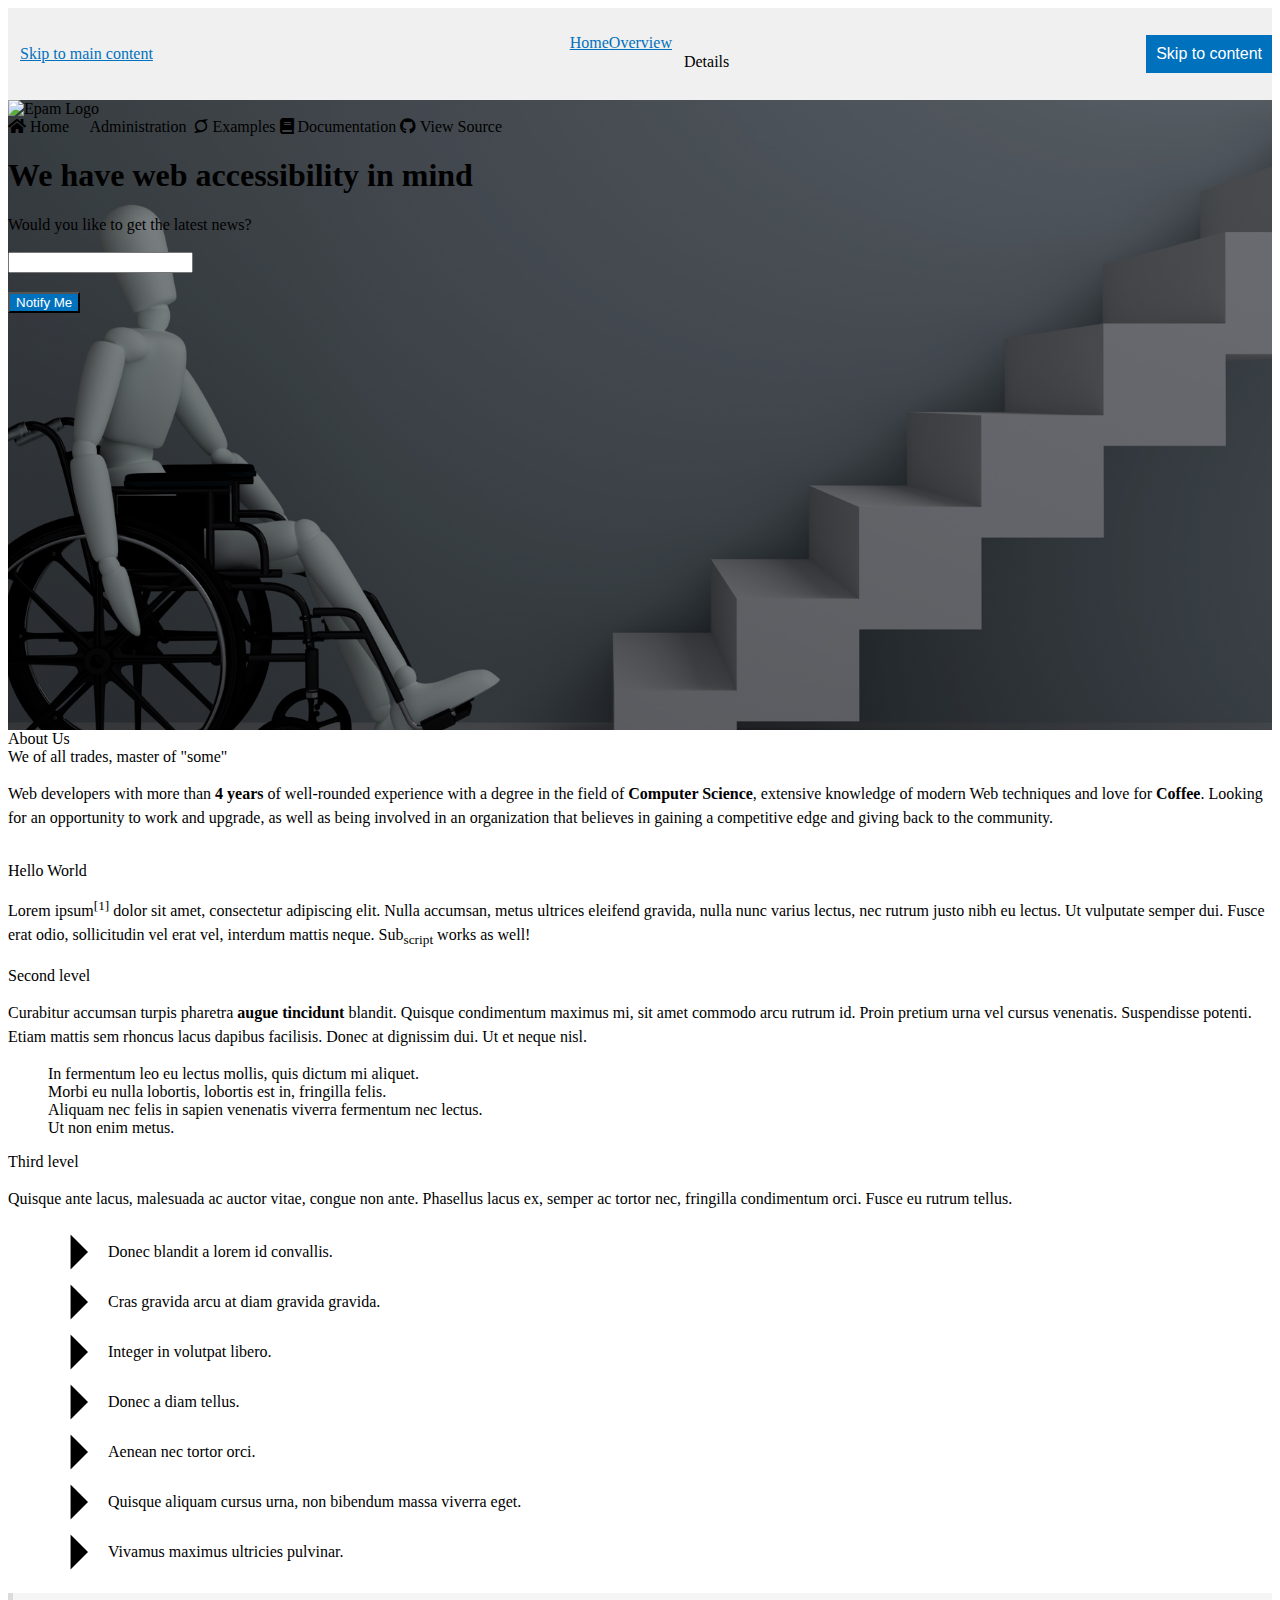
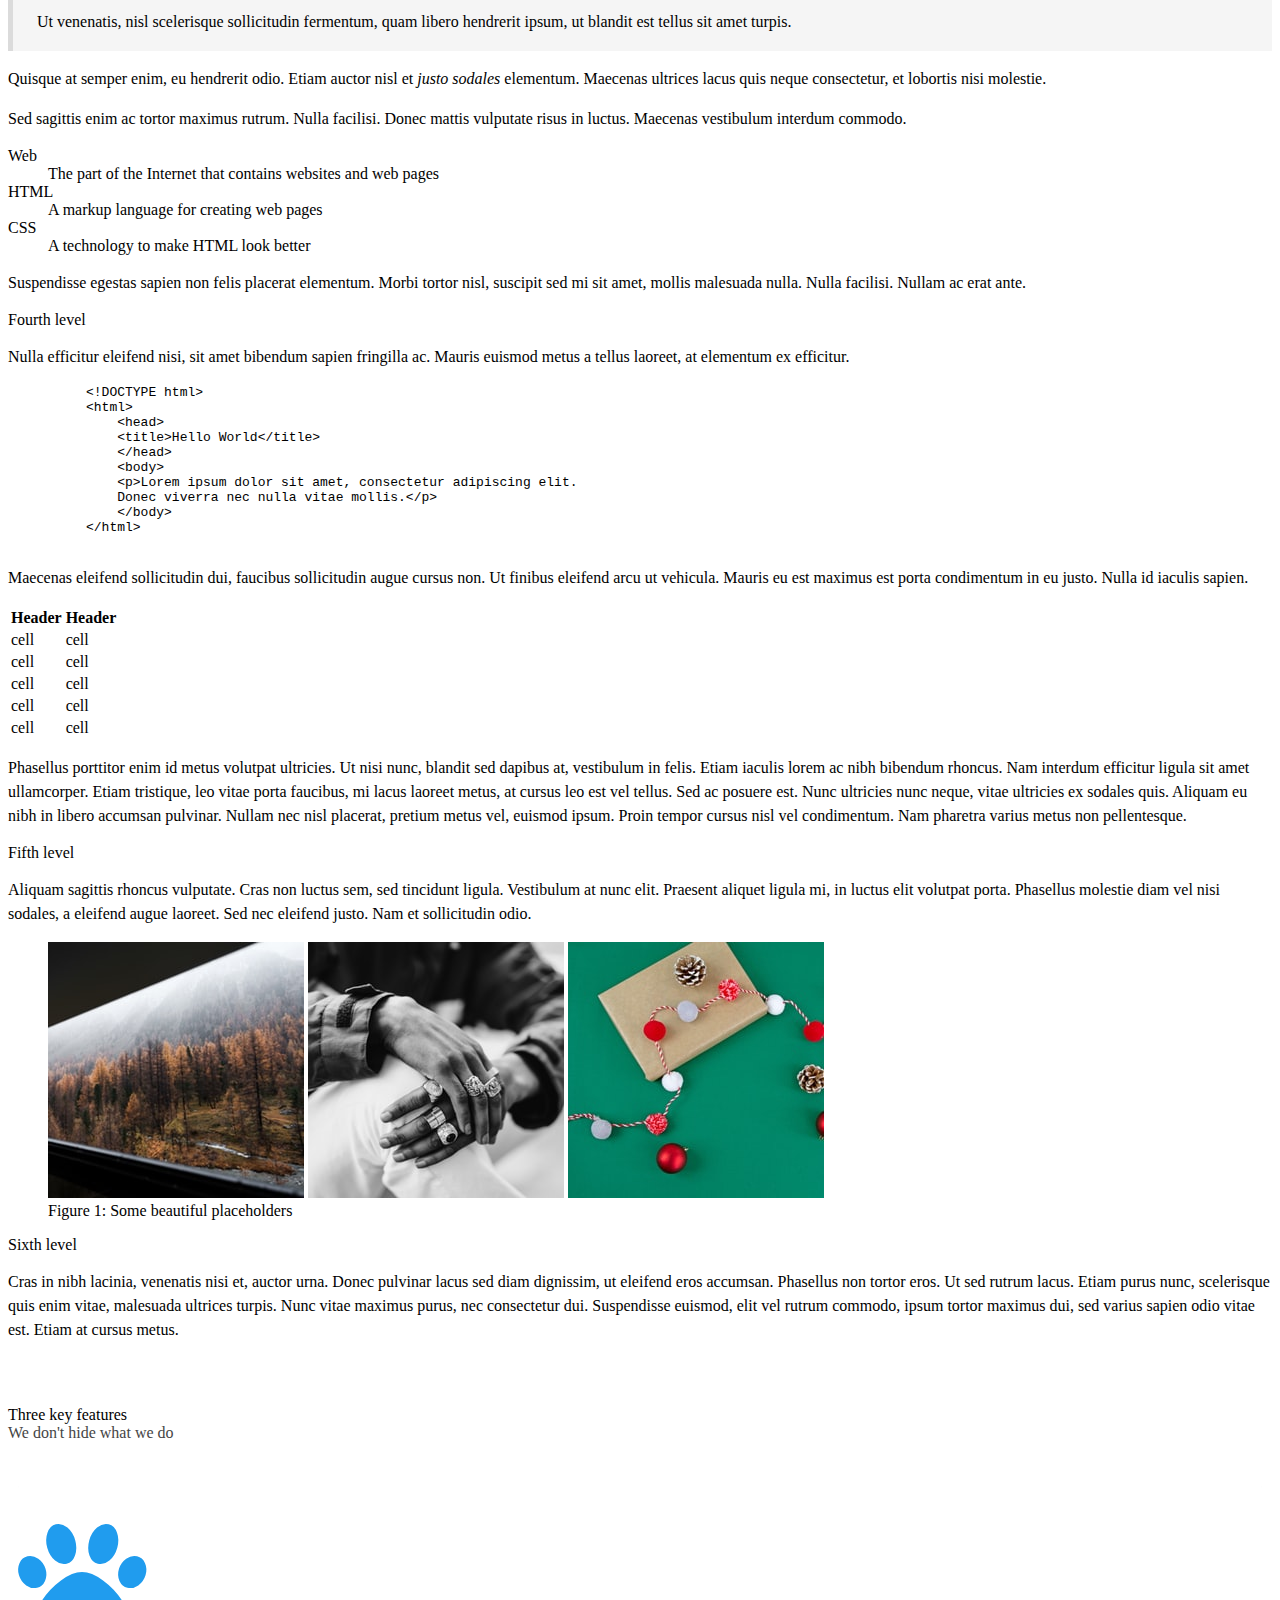
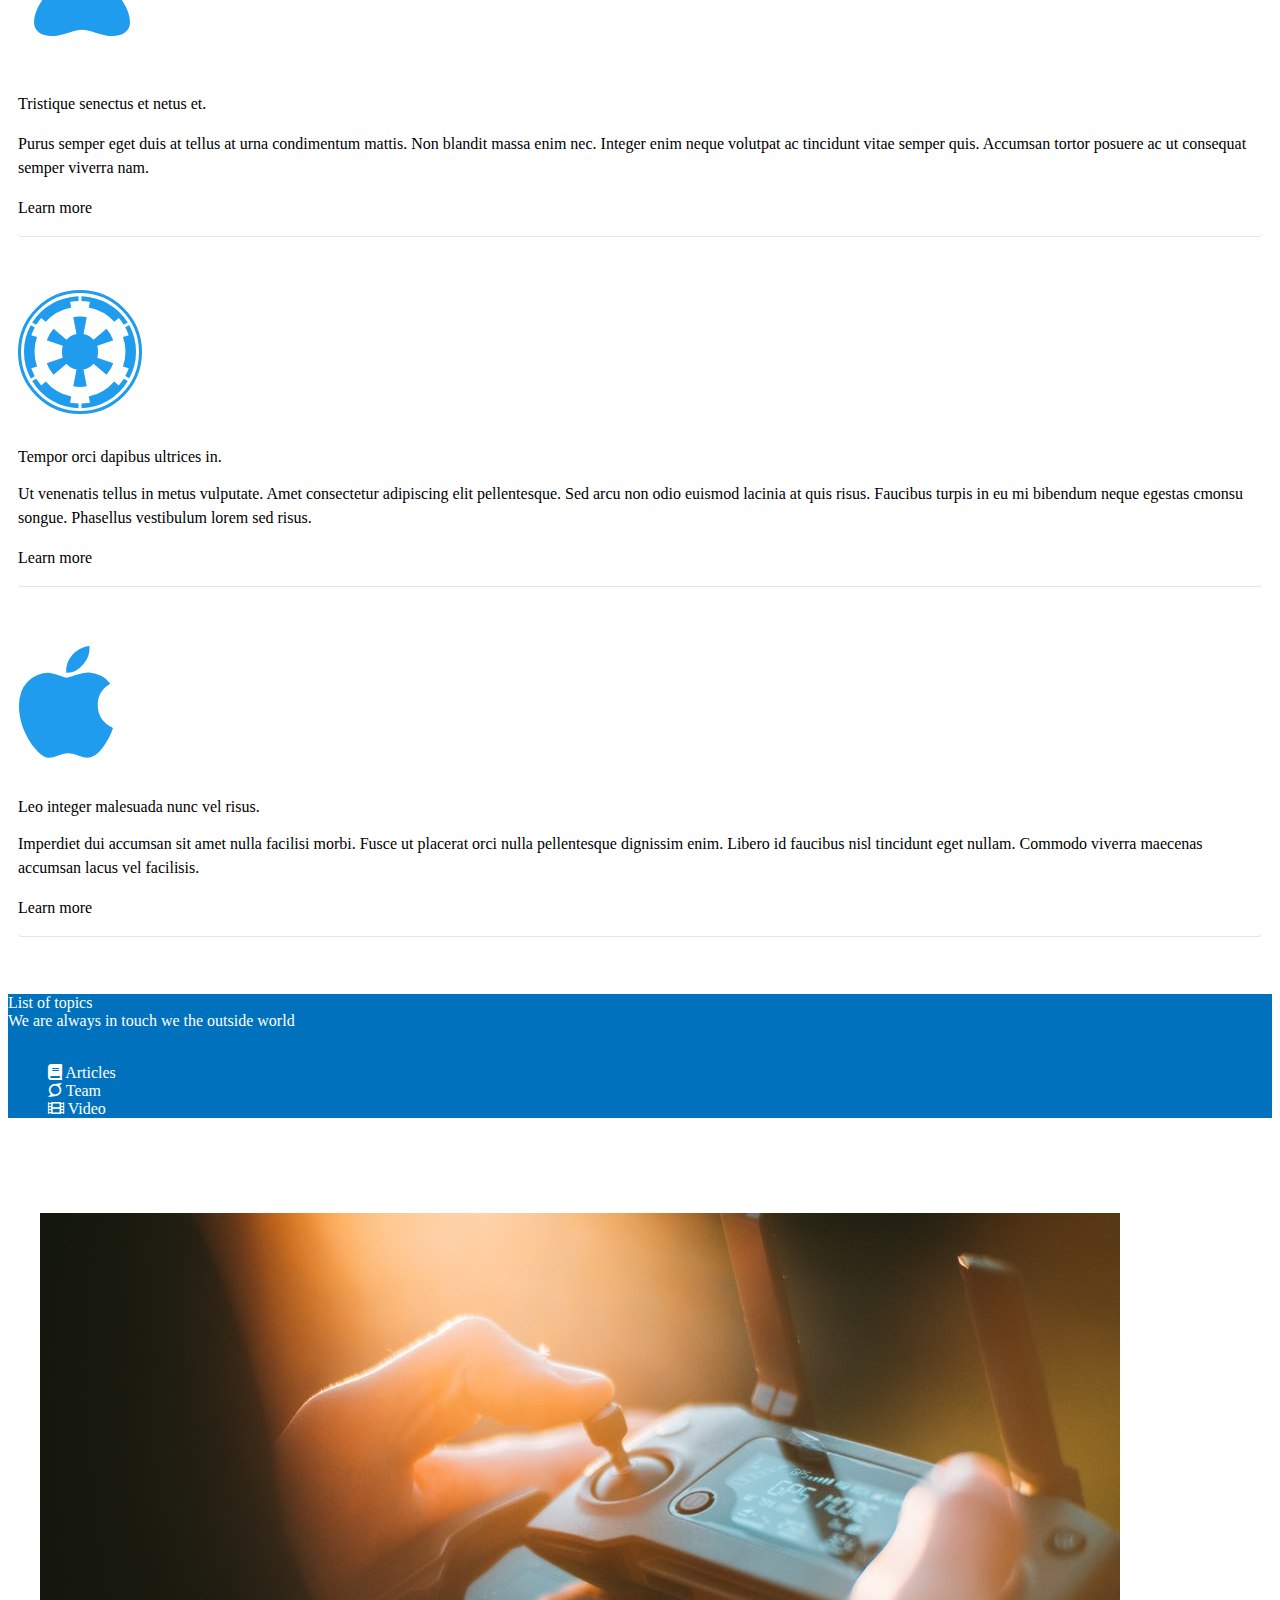
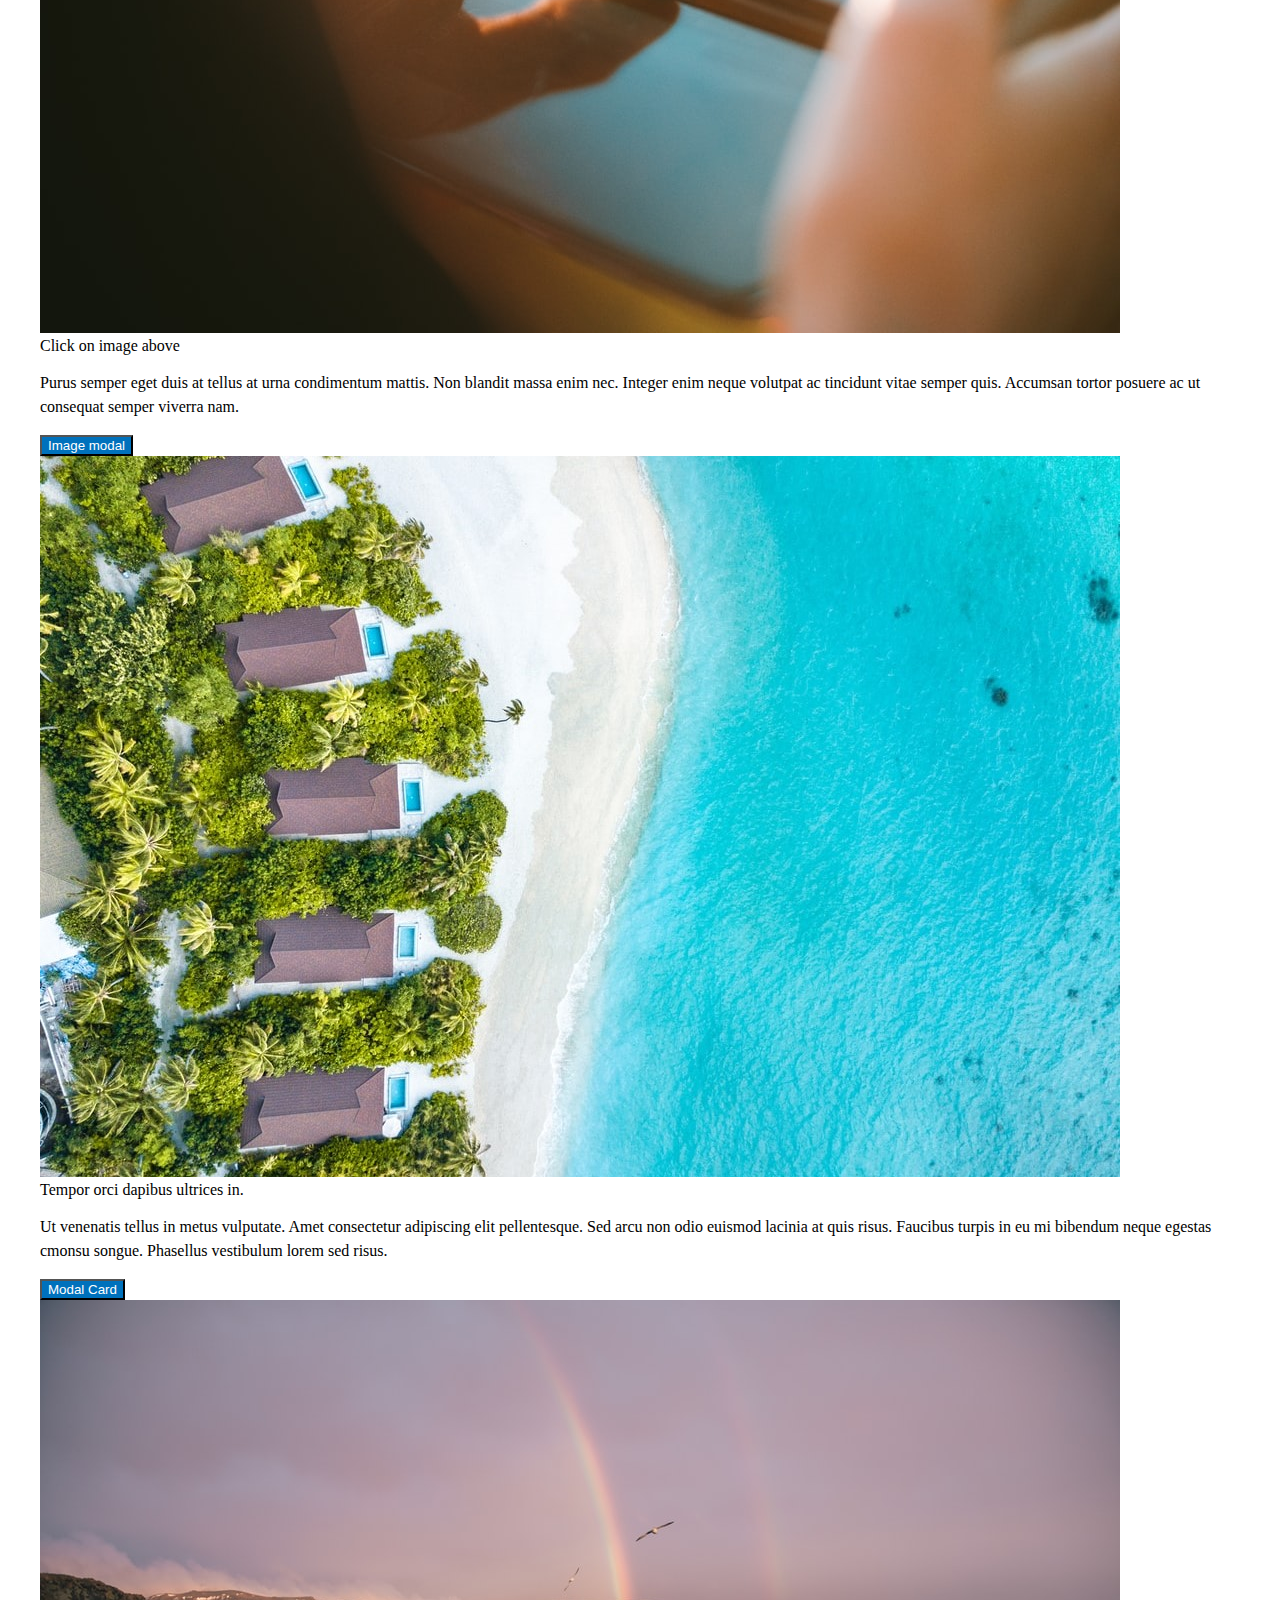
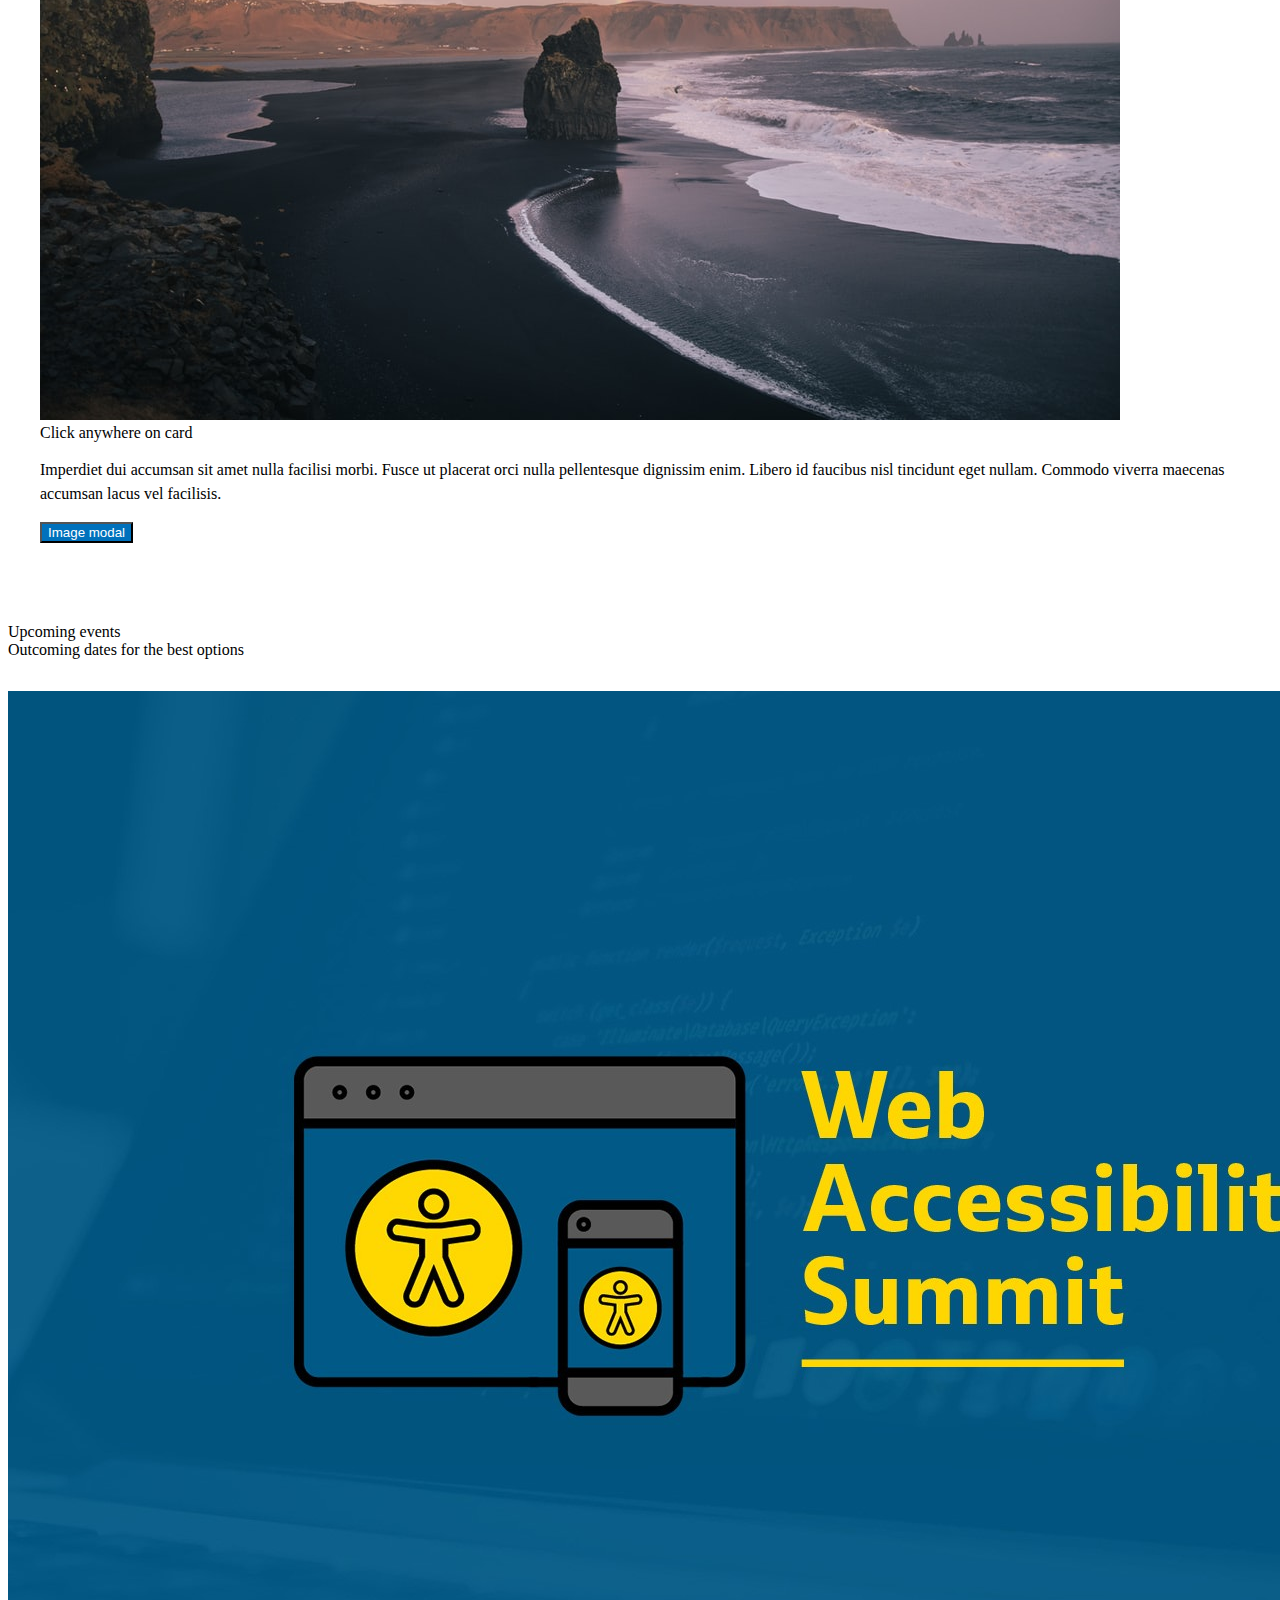
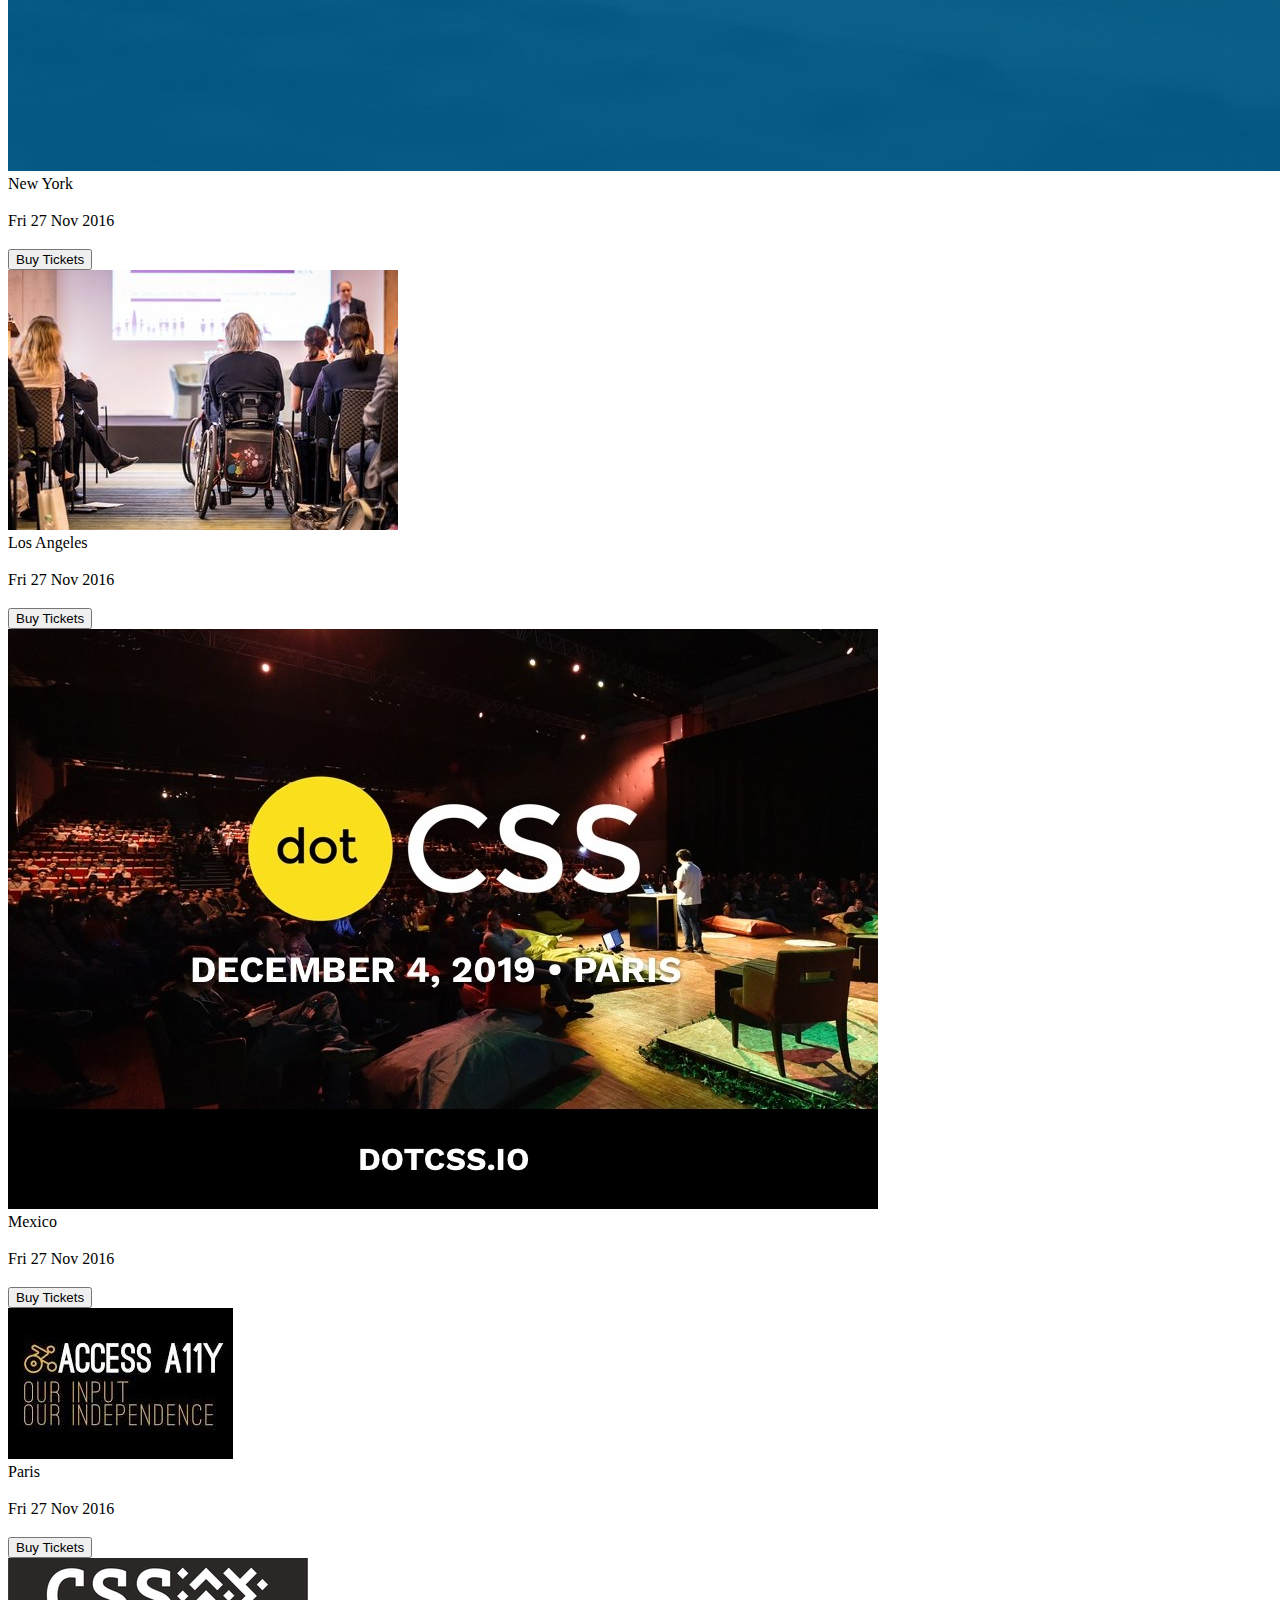
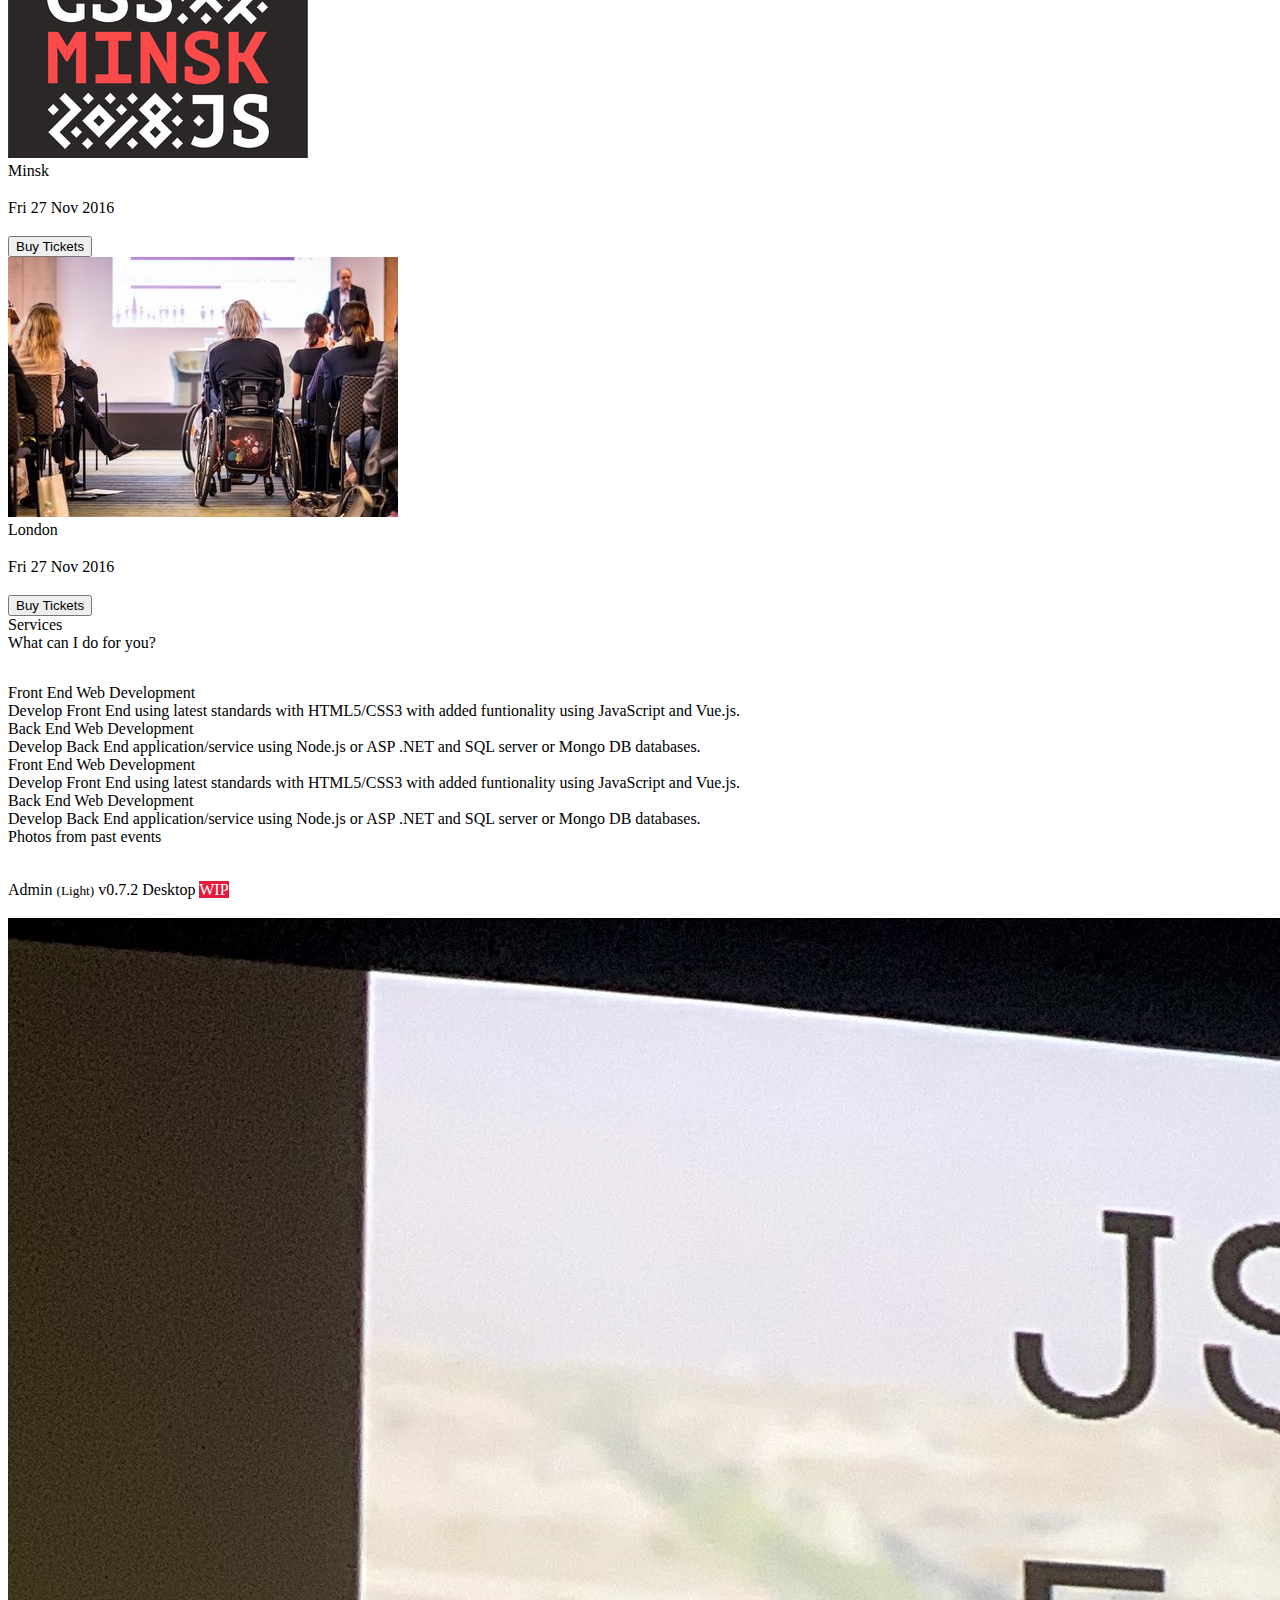
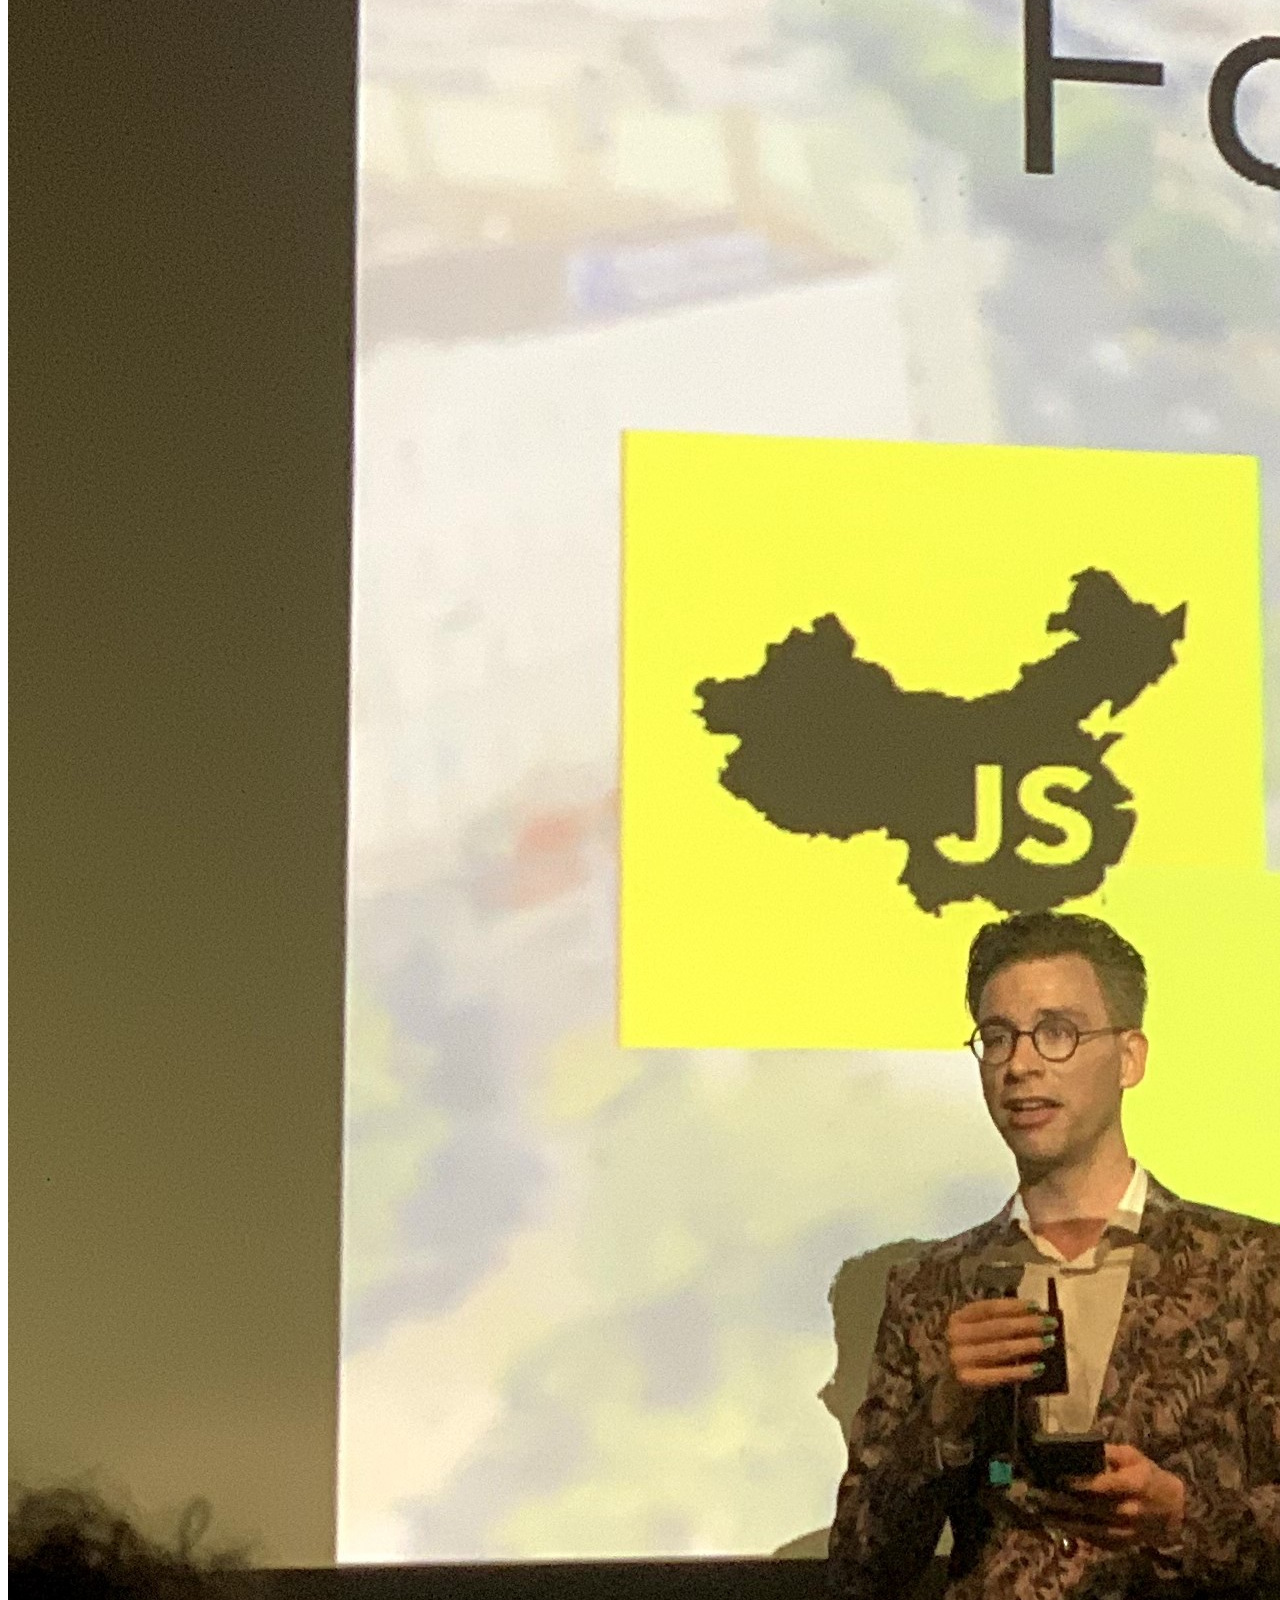
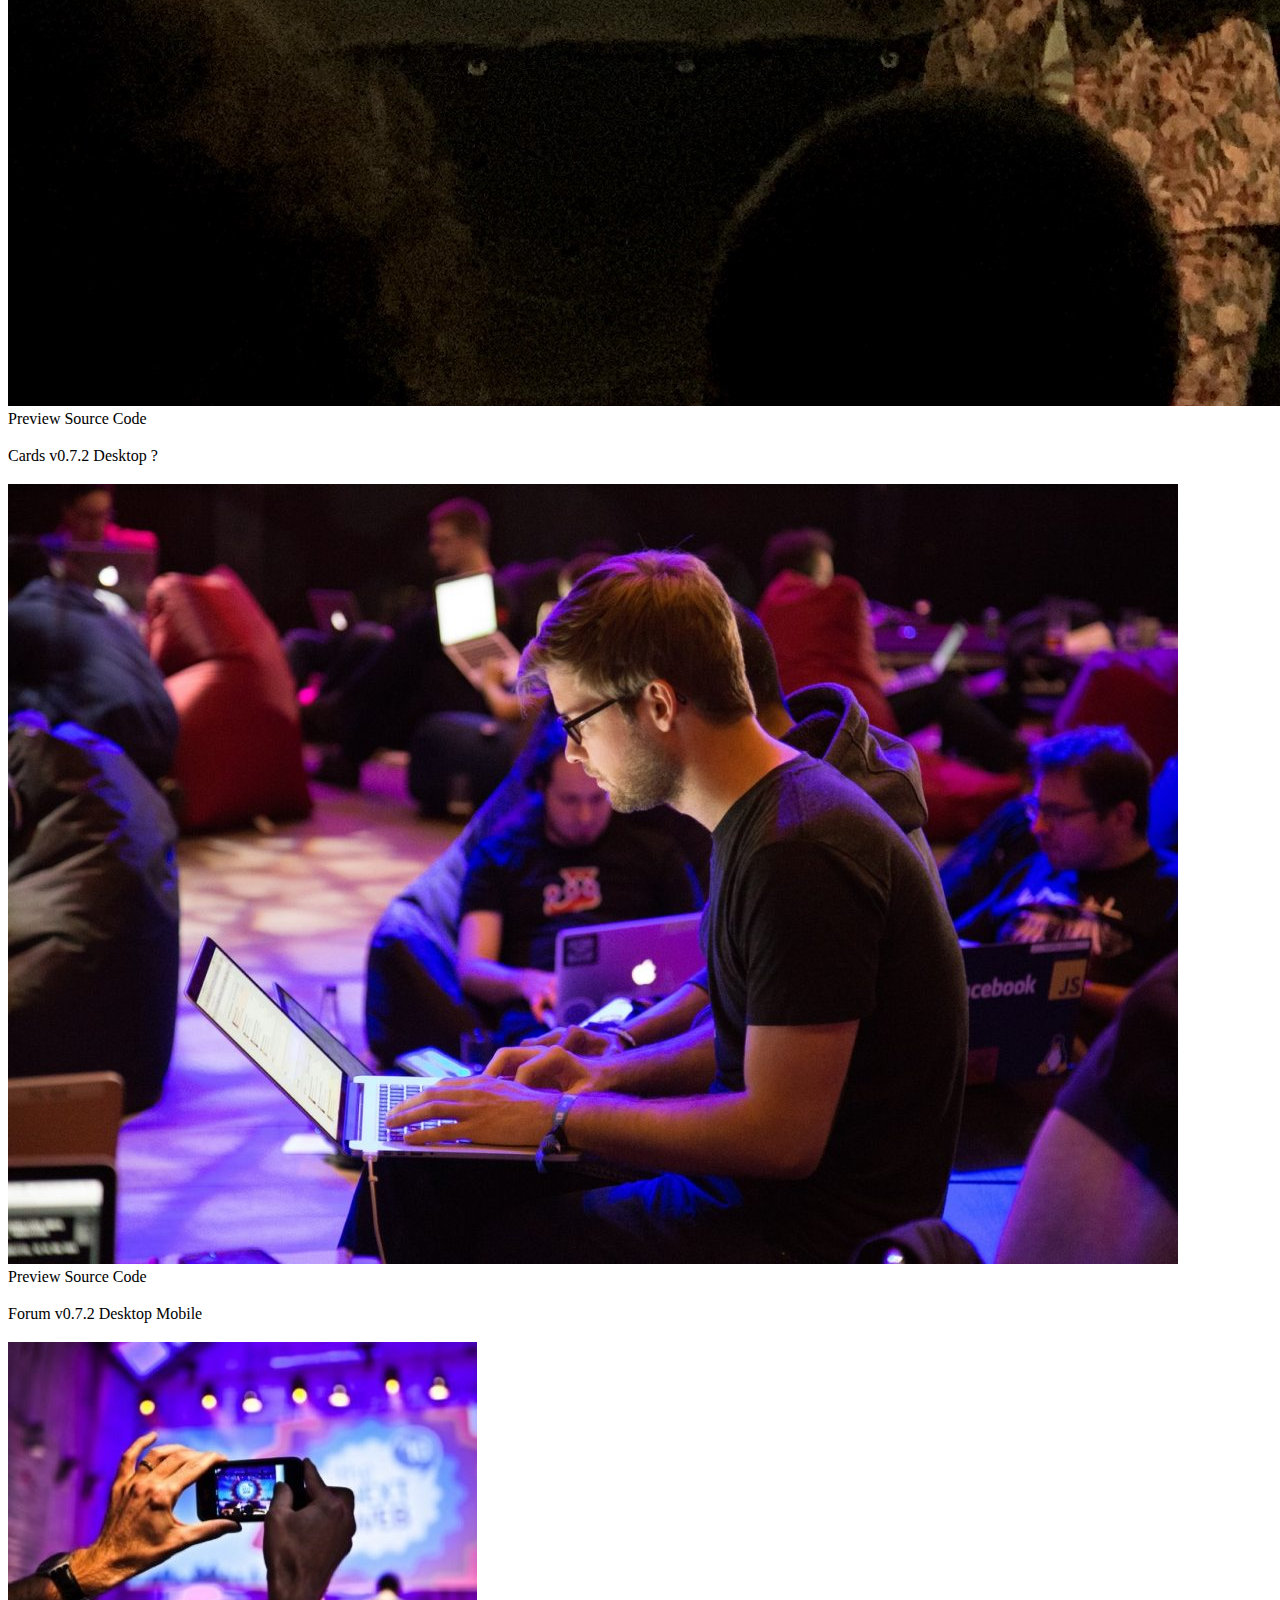
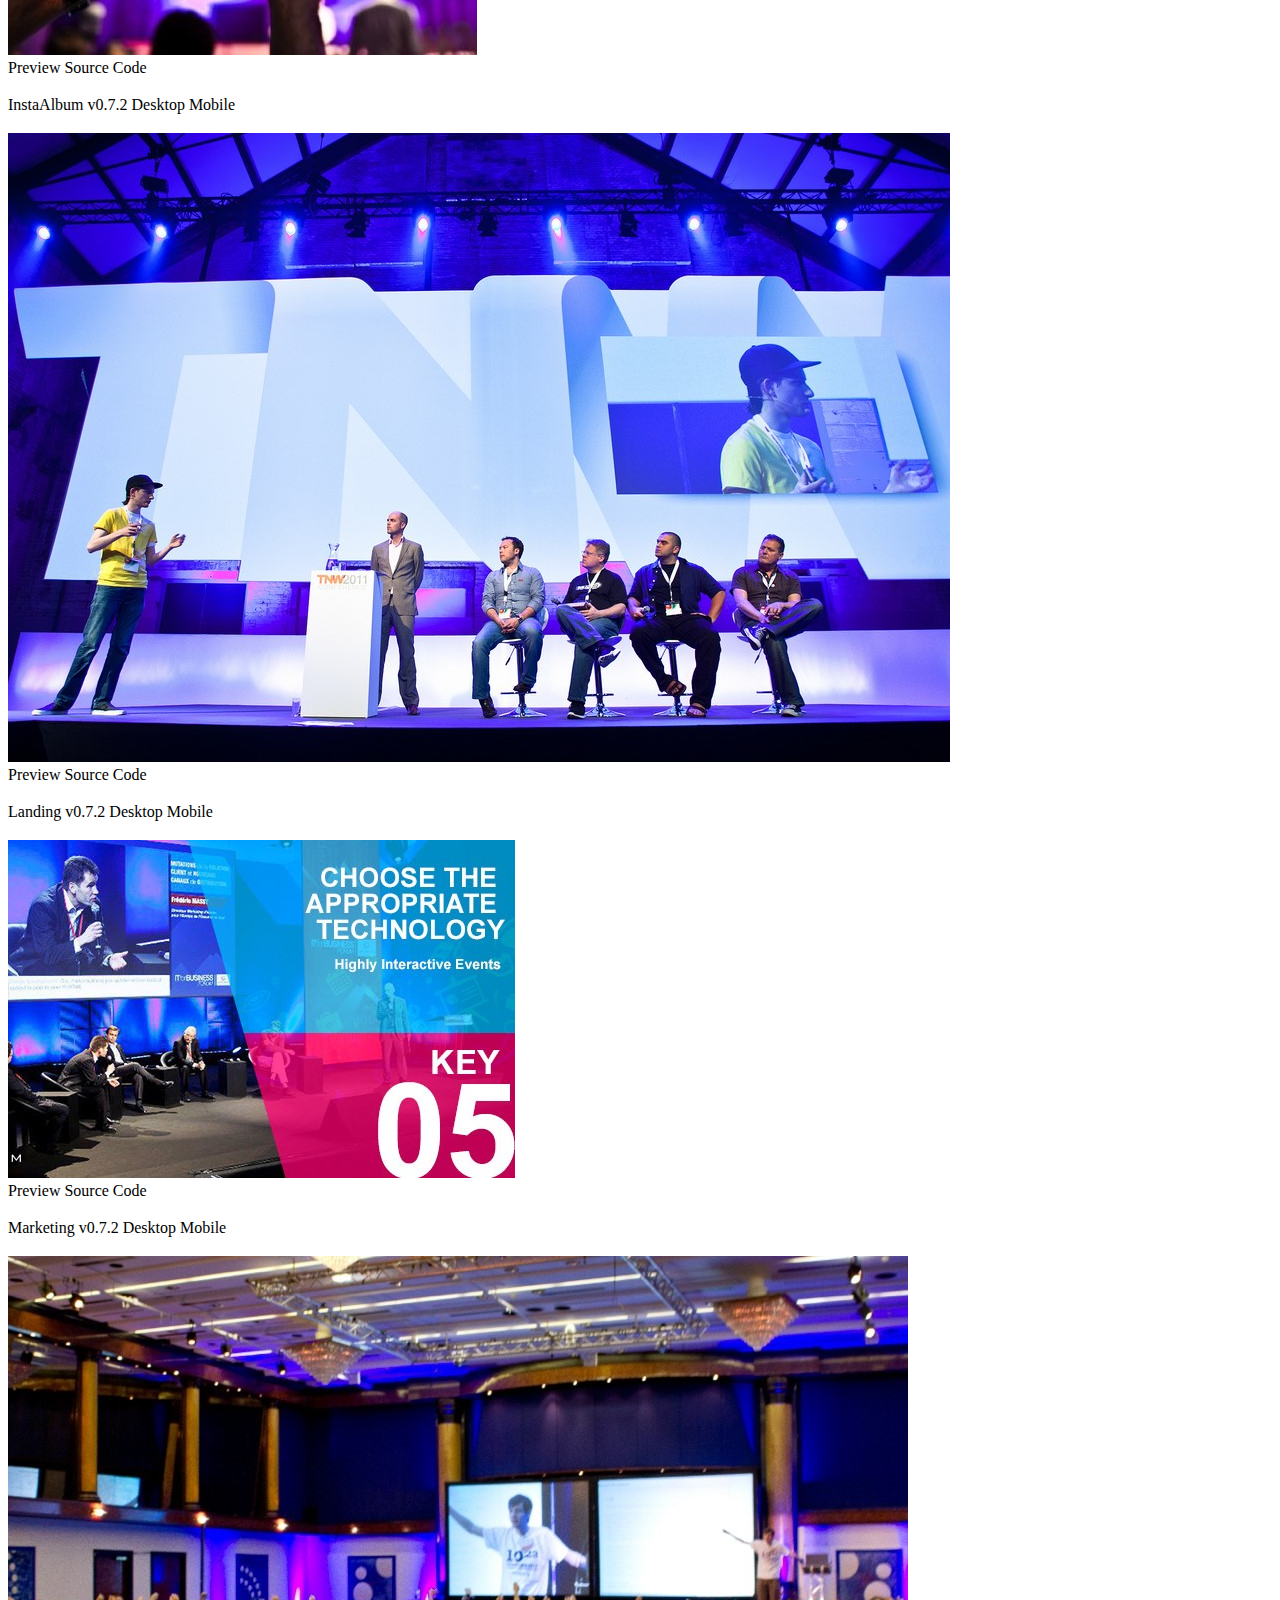
==== HomeTask4_JS/index.html @ 19346a7f "hometask4" ====
<!DOCTYPE html>
<html lang="en">

<head>
  <meta http-equiv="X-UA-Compatible" content="ie=edge, width=device-width, initial-scale=1.0, user-scalable=1.0"
    name="viewport">
  <title>Web Accessibility 2019 Q1 BY</title>
  <link rel='stylesheet prefetch' href='https://cdnjs.cloudflare.com/ajax/libs/bulma/0.7.2/css/bulma.min.css'>
  <link rel='stylesheet prefetch' href='https://use.fontawesome.com/releases/v5.0.10/css/all.css'>
  <link rel="stylesheet prefetch" href="css/styles.css">
</head>

<body>
  <header class="breadcrumbsStyle">
    <p style="padding-left: 0.75em;">
      <a href="#main" class="infoColor">Skip to main content</a>
    </p>

    <nav aria-label="breadcrumbs">
      <ul class="breadcrumb listStyle">
        <li><a href="#">Home</a></li>
        <li><a href="#">Overview</a></li>
        <li>
          <p style="padding-left: 0.75em;">Details</p>
        </li>
      </ul>
    </nav>

    <div class="dropdown">
      <button type="button" class="dropbtn" onclick="handleBtnClick()" id="menubutton" aria-haspopup="true"
        aria-controls="myDropdown">Skip to content</button>
      <ul class="dropdown-content" id="myDropdown" role="menu" aria-labelledby="menubutton">
        <li role="none"><a role="menuitem" href="#about">About</a></li>
        <li role="none"><a role="menuitem" href="#features">Features</a></li>
        <li role="none"><a role="menuitem" href="#topicsList">Topics</a></li>
        <li role="none"><a role="menuitem" href="#events">Events</a></li>
        <li role="none"><a role="menuitem" href="#services">Services</a></li>
        <li role="none"><a role="menuitem" href="#eventPhotos">Photos</a></li>
        <li role="none"><a role="menuitem" href="#forum">Forum</a></li>
        <li role="none"><a role="menuitem" href="#contactUs">Contact Us</a></li>
      </ul>
    </div>
  </header>

  <div class="hero hero-bg is-fullheight" id="main" role="banner">
    <div class="hero-head">
      <div class="navbar">
        <div class="container">
          <div class="navbar-brand">
            <a class="navbar-item logo-link">
              <img src="https://www.epam.com/content/dam/epam/global/logo_white-blue.svg" alt="Epam Logo">
            </a>
            <span class="navbar-burger burger" data-target="navbarMenu">
              <span></span>
              <span></span>
              <span></span>
            </span>
          </div>

          <div id="navbarMenu" class="navbar-menu" role="navigation">
            <div class="navbar-end">
              <span class="navbar-item">
                <a class="button is-white is-outlined">
                  <span class="icon" aria-hidden="true">
                    <i class="fa fa-home"></i>
                  </span>
                  <span>Home</span>
                </a>
              </span>
              <span class="navbar-item">
                <a class="button is-white is-outlined">
                  <span class="icon" aria-hidden="true">
                    <i class="fa-solid fa-superpowers"></i>
                  </span>
                  <span class="dropbtn" onclick="adminBtnClick()" id="adminbutton" aria-haspopup="true"
                    aria-controls="adminDropdown"
                    style="background-color: transparent; color: inherit; padding: 0px;">Administration</span>
                </a>
              </span>
              <div class="dropdown" id="adminMenu">
                <ul class="dropdown-content" id="adminDropdown" role="menu" aria-labelledby="adminbutton">
                  <li role="none"><a role="menuitem">Administration</a></li>
                  <li role="none"><a role="menuitem">Team Settings</a></li>
                  <li role="none"><a role="menuitem">Manage Your Team</a></li>
                  <li role="none"><a role="menuitem">Invitations</a></li>
                  <li role="none"><a role="separator" style="padding: 0px;"><hr style="margin: 0px; background-color: #c7c6c6; height: 1px;"/></a></li>
                  <li role="none"><a role="menuitem">Authentication</a></li>
                </ul>
              </div>
              <span class="navbar-item">
                <a class="button is-white is-outlined">
                  <span class="icon" aria-hidden="true">
                    <i class="fab fa-superpowers"></i>
                  </span>
                  <span>Examples</span>
                </a>
              </span>
              <span class="navbar-item">
                <a class="button is-white is-outlined">
                  <span class="icon" aria-hidden="true">
                    <i class="fa fa-book"></i>
                  </span>
                  <span>Documentation</span>
                </a>
              </span>
              <span class="navbar-item">
                <a class="button is-white is-outlined">
                  <span class="icon" aria-hidden="true">
                    <i class="fab fa-github"></i>
                  </span>
                  <span>View Source</span>
                </a>
              </span>
            </div>
          </div>

        </div>
      </div>
    </div>

    <div class="hero-body">
      <div class="container has-text-centered">
        <div class="column is-6 is-offset-3">
          <h1 class="title has-text-white">We have web accessibility in mind</h1>
          <div class="subtitle has-text-white">
            <label for="news">Would you like to get the latest news?</label>
          </div>
          <div class="box">
            <div class="field is-grouped">
              <p class="control is-expanded">
                <input id="news" class="input">
              </p>
              <p class="control">
                <button class="button infoBackground">Notify Me</button>
              </p>
            </div>
          </div>
        </div>
      </div>
    </div>
  </div>

  <section class="section" id="about" aria-label="About">
    <div class="section-heading has-text-centered">
      <div class="title is-2" role="heading" aria-level="1">About Us</div>
      <div class="subtitle is-5" role="heading" aria-level="2">We of all trades, master of "some"</div>
      <p>Web developers with more than <b>4 years</b> of well-rounded experience with a degree in the
        field of
        <b>Computer Science</b>, extensive knowledge of modern Web techniques and love for <b>Coffee</b>.
        Looking for an opportunity to work and upgrade, as well as being involved in an organization that
        believes
        in gaining a competitive edge and giving back to the community.
      </p>
    </div>

    <div class="content container">
      <div class="is-1 title" role="heading" aria-level="1">Hello World</div>
      <p lang="la">Lorem ipsum<sup><a>[1]</a></sup> dolor sit amet, consectetur adipiscing elit. Nulla accumsan, metus
        ultrices eleifend gravida, nulla nunc varius lectus, nec rutrum justo nibh eu lectus. Ut vulputate semper dui.
        Fusce erat odio, sollicitudin vel erat vel, interdum mattis neque. Sub<sub>script</sub> works as well!</p>
      <div class="is-2 title" role="heading" aria-level="2">Second level</div>
      <p lang="la">Curabitur accumsan turpis pharetra <b>augue tincidunt</b> blandit. Quisque condimentum maximus mi,
        sit amet commodo arcu rutrum id. Proin pretium urna vel cursus venenatis. Suspendisse potenti. Etiam mattis sem
        rhoncus lacus dapibus facilisis. Donec at dignissim dui. Ut et neque nisl.</p>
      <ul lang="la">
        <li>In fermentum leo eu lectus mollis, quis dictum mi aliquet.</li>
        <li>Morbi eu nulla lobortis, lobortis est in, fringilla felis.</li>
        <li>Aliquam nec felis in sapien venenatis viverra fermentum nec lectus.</li>
        <li>Ut non enim metus.</li>
      </ul>
      <div class="is-3 title" role="heading" aria-level="3">Third level</div>
      <p lang="la">Quisque ante lacus, malesuada ac auctor vitae, congue <a>non ante</a>. Phasellus lacus ex, semper ac
        tortor nec, fringilla condimentum orci. Fusce eu rutrum tellus.</p>
      <ul class="ol-list" lang="la">
        <li>Donec blandit a lorem id convallis.</li>
        <li>Cras gravida arcu at diam gravida gravida.</li>
        <li>Integer in volutpat libero.</li>
        <li>Donec a diam tellus.</li>
        <li>Aenean nec tortor orci.</li>
        <li>Quisque aliquam cursus urna, non bibendum massa viverra eget.</li>
        <li>Vivamus maximus ultricies pulvinar.</li>
      </ul>
      <div class="blockquote" lang="la">Ut venenatis, nisl scelerisque sollicitudin fermentum, quam libero hendrerit
        ipsum, ut blandit est tellus sit amet turpis.</div>
      <p>Quisque at semper enim, eu hendrerit odio. Etiam auctor nisl et <em>justo sodales</em> elementum. Maecenas
        ultrices lacus quis neque consectetur, et lobortis nisi molestie.</p>
      <p>Sed sagittis enim ac tortor maximus rutrum. Nulla facilisi. Donec mattis vulputate risus in luctus. Maecenas
        vestibulum interdum commodo.</p>
      <dl>
        <dt>Web</dt>
        <dd>The part of the Internet that contains websites and web pages</dd>
        <dt>HTML</dt>
        <dd>A markup language for creating web pages</dd>
        <dt>CSS</dt>
        <dd>A technology to make HTML look better</dd>
      </dl>
      <p lang="la">Suspendisse egestas sapien non felis placerat elementum. Morbi tortor nisl, suscipit sed mi sit amet,
        mollis malesuada nulla. Nulla facilisi. Nullam ac erat ante.</p>
      <div class="is-4 title" role="heading" aria-level="4">Fourth level</div>
      <p lang="la">Nulla efficitur eleifend nisi, sit amet bibendum sapien fringilla ac. Mauris euismod metus a tellus
        laoreet, at elementum ex efficitur.</p>
      <pre>
          &lt;!DOCTYPE html&gt;
          &lt;html&gt;
              &lt;head&gt;
              &lt;title&gt;Hello World&lt;/title&gt;
              &lt;/head&gt;
              &lt;body&gt;
              &lt;p&gt;Lorem ipsum dolor sit amet, consectetur adipiscing elit. 
              Donec viverra nec nulla vitae mollis.&lt;/p&gt;
              &lt;/body&gt;
          &lt;/html&gt;
          </pre>
      <p lang="la">Maecenas eleifend sollicitudin dui, faucibus sollicitudin augue cursus non. Ut finibus eleifend arcu
        ut vehicula. Mauris eu est maximus est porta condimentum in eu justo. Nulla id iaculis sapien.</p>
      <table>
        <tr>
          <th>Header</th>
          <th>Header</th>
        </tr>
        <tr>
          <td>cell</td>
          <td>cell</td>
        </tr>
        <tr>
          <td>cell</td>
          <td>cell</td>
        </tr>
        <tr>
          <td>cell</td>
          <td>cell</td>
        </tr>
        <tr>
          <td>cell</td>
          <td>cell</td>
        </tr>
        <tr>
          <td>cell</td>
          <td>cell</td>
        </tr>
      </table>
      <p lang="la">Phasellus porttitor enim id metus volutpat ultricies. Ut nisi nunc, blandit sed dapibus at,
        vestibulum in felis. Etiam iaculis lorem ac nibh bibendum rhoncus. Nam interdum efficitur ligula sit amet
        ullamcorper. Etiam tristique, leo vitae porta faucibus, mi lacus laoreet metus, at cursus leo est vel tellus.
        Sed ac posuere est. Nunc ultricies nunc neque, vitae ultricies ex sodales quis. Aliquam eu nibh in libero
        accumsan pulvinar. Nullam nec nisl placerat, pretium metus vel, euismod ipsum. Proin tempor cursus nisl vel
        condimentum. Nam pharetra varius metus non pellentesque.</p>
      <div class="is-5 title" role="heading" aria-level="5">Fifth level</div>
      <p lang="la">Aliquam sagittis rhoncus vulputate. Cras non luctus sem, sed tincidunt ligula. Vestibulum at nunc
        elit. Praesent aliquet ligula mi, in luctus elit volutpat porta. Phasellus molestie diam vel nisi sodales, a
        eleifend augue laoreet. Sed nec eleifend justo. Nam et sollicitudin odio.</p>
      <figure>
        <img src="./img/photo-1572958731731-2b7fdb0a9818.jpg" alt="placeholder 1">
        <img src="./img/photo-1574281852611-b2f04c86a520.jpg" alt="placeholder 2">
        <img src="./img/photo-1575023615386-1554d895d09d.jpg" alt="placeholder 3">
        <figcaption>
          Figure 1: Some beautiful placeholders
        </figcaption>
      </figure>
      <div class="is-6 title" role="heading" aria-level="6">Sixth level</div>
      <p lang="la">Cras in nibh lacinia, venenatis nisi et, auctor urna. Donec pulvinar lacus sed diam dignissim, ut
        eleifend eros accumsan. Phasellus non tortor eros. Ut sed rutrum lacus. Etiam purus nunc, scelerisque quis enim
        vitae, malesuada ultrices turpis. Nunc vitae maximus purus, nec consectetur dui. Suspendisse euismod, elit vel
        rutrum commodo, ipsum tortor maximus dui, sed varius sapien odio vitae est. Etiam at cursus metus.</p>
    </div>
  </section>

  <section class="hero has-background-grey-light" id="features" aria-label="Features">
    <div class="container features">
      <div class="section-heading has-text-centered">
        <div class="title is-2" role="heading" aria-level="2">Three key features</div>
        <div class="subtitle is-5 lightColor">We don't hide what we do</div>
      </div>

      <div class="columns">
        <div class="column is-4">
          <div class="card is-shady">
            <div class="card-image has-text-centered">
              <i class="fa fa-paw"></i>
            </div>
            <div class="card-content">
              <div class="content">
                <p lang="la">Tristique senectus et netus et.</p>
                <p lang="la">Purus semper eget duis at tellus at urna condimentum mattis. Non blandit massa enim nec.
                  Integer enim neque volutpat ac tincidunt vitae semper quis. Accumsan tortor posuere ac ut consequat
                  semper viverra nam.</p>
                <p><a>Learn more</a></p>
              </div>
            </div>
          </div>
        </div>

        <div class="column is-4">
          <div class="card is-shady">
            <div class="card-image has-text-centered">
              <i class="fab fa-empire"></i>
            </div>
            <div class="card-content">
              <div class="content">
                <div lang="la">Tempor orci dapibus ultrices in.</div>
                <p lang="la">Ut venenatis tellus in metus vulputate. Amet consectetur adipiscing elit pellentesque. Sed
                  arcu non odio euismod lacinia at quis risus. Faucibus turpis in eu mi bibendum neque egestas cmonsu
                  songue. Phasellus vestibulum lorem
                  sed risus.</p>
                <p><a>Learn more</a></p>
              </div>
            </div>
          </div>
        </div>

        <div class="column is-4">
          <div class="card is-shady">
            <div class="card-image has-text-centered">
              <i class="fab fa-apple"></i>
            </div>
            <div class="card-content">
              <div class="content">
                <div lang="la"> Leo integer malesuada nunc vel risus. </div>
                <p lang="la">Imperdiet dui accumsan sit amet nulla facilisi morbi. Fusce ut placerat orci nulla
                  pellentesque dignissim enim. Libero id faucibus nisl tincidunt eget nullam. Commodo viverra maecenas
                  accumsan lacus vel facilisis.</p>
                <p><a>Learn more</a></p>
              </div>
            </div>
          </div>
        </div>
      </div>
    </div>
  </section>

  <section class="hero is-info infoBackground" id="topicsList" aria-label="List of topics">
    <div class="hero-body">
      <div class="container">
        <div class="title" role="heading" aria-level="1">List of topics</div>
        <div class="subtitle brightColor" role="heading" aria-level="2">We are always in touch we the outside world
        </div>
      </div>
    </div>
    <div class="tabs is-boxed is-centered main-menu" id="nav">
      <ul role="tablist" aria-label="Topics Tabs">
        <li data-target="pane-1" id="tab-1" class="is-active" role="tab" aria-selected="true" aria-controls="panel-1"
          tabindex="0">
          <a>
            <span class="icon is-small" aria-hidden="true"><i class="fa fa-image"></i></span>
            <span>Pictures</span>
          </a>
        </li>
        <li data-target="pane-2" id="tab-2" role="tab" aria-selected="false" aria-controls="panel-2" tabindex="-1">
          <a>
            <span class="icon is-small" aria-hidden="true"><i class="fa fa-book"></i></span>
            <span>Articles</span>
          </a>
        </li>
        <li data-target="pane-3" id="tab-3" role="tab" aria-selected="false" aria-controls="panel-3" tabindex="-1">
          <a>
            <span class="icon is-small" aria-hidden="true"><i class="fab fa-superpowers"></i></span>
            <span>Team</span>
          </a>
        </li>
        <li data-target="pane-4" id="tab-4" role="tab" aria-selected="false" aria-controls="panel-4" tabindex="-1">
          <a>
            <span class="icon is-small" aria-hidden="true"><i class="fa fa-film"></i></span>
            <span>Video</span>
          </a>
        </li>
      </ul>
    </div>
  </section>

  <section class="tab-content container">
    <div class="tab-pane is-active" id="pane-1" class="level" role="tabpanel" tabindex="0" aria-labelledby="tab-1">
      <div class="container">
        <div class="columns features">
          <div class="column is-4">
            <div class="card">
              <div class="card-image">
                <div class="image is-4by3">
                  <img src="./img/tab-1.jpg" class="modal-button" data-target="modal-image1" alt="Find location">
                </div>
              </div>
              <div class="card-content">
                <div class="content">
                  <div>Click on image above</div>
                  <p lang="la">Purus semper eget duis at tellus at urna condimentum mattis. Non blandit massa enim nec.
                    Integer enim neque volutpat ac tincidunt vitae semper quis. Accumsan tortor posuere ac ut consequat
                    semper viverra nam.</p>
                  <button class="button modal-button infoBackground" data-target="modal-image1"
                    aria-haspopup="true">Image modal</button>
                </div>
              </div>
            </div>
          </div>
          <div class="column is-4">
            <div class="card">
              <div class="card-image">
                <div class="image is-4by3">
                  <img src="./img/tab-2.jpg" alt="Beach at day">
                </div>
              </div>
              <div class="card-content">
                <div class="content">
                  <div lang="la">Tempor orci dapibus ultrices in.</div>
                  <p lang="la">Ut venenatis tellus in metus vulputate. Amet consectetur adipiscing elit pellentesque.
                    Sed arcu non odio euismod lacinia at quis risus. Faucibus turpis in eu mi bibendum neque egestas
                    cmonsu songue. Phasellus vestibulum lorem
                    sed risus.</p>
                  <button class="button modal-button infoBackground" data-target="modal-card" aria-haspopup="true">Modal
                    Card</button>
                </div>
              </div>
            </div>
          </div>
          <div class="column is-4 modal-button" data-target="modal-image">
            <div class="card">
              <div class="card-image">
                <div class="image is-4by3">
                  <img src="./img/tab-3.jpg" class="modal-button" data-target="modal-image2" alt="Beach at night">
                </div>
              </div>
              <div class="card-content">
                <div class="content">
                  <div>Click anywhere on card</div>
                  <p lang="la">Imperdiet dui accumsan sit amet nulla facilisi morbi. Fusce ut placerat orci nulla
                    pellentesque dignissim enim. Libero id faucibus nisl tincidunt eget nullam. Commodo viverra maecenas
                    accumsan lacus vel facilisis.</p>
                  <button class="button modal-button infoBackground" data-target="modal-image2"
                    aria-haspopup="true">Image modal</button>
                </div>
              </div>
            </div>
          </div>
        </div>
      </div>
    </div>

    <div class="tab-pane" id="pane-2" role="tabpanel" tabindex="0" aria-labelledby="tab-2" hidden>
      <div class="columns is-centered">
        <div class="column is-three-quarters">
          <div class="title has-text-centered">Must Read!</div>
          <div>
            <p lang="la">Imperdiet dui accumsan sit amet nulla facilisi morbi. Fusce ut placerat orci nulla
              pellentesque dignissim enim. Libero id faucibus nisl tincidunt eget nullam. Commodo viverra maecenas
              accumsan lacus vel facilisis.Imperdiet dui accumsan sit amet nulla facilisi morbi. Fusce ut placerat orci
              nulla
              pellentesque dignissim enim. Libero id faucibus nisl tincidunt eget nullam. Commodo viverra maecenas
              accumsan lacus vel facilisis.</p>
            <p lang="la" style="margin-top: 2rem;">Imperdiet dui accumsan sit amet nulla facilisi morbi. Fusce ut
              placerat orci nulla
              pellentesque dignissim enim. Libero id faucibus nisl tincidunt eget nullam. Commodo viverra maecenas
              accumsan lacus vel facilisis.Imperdiet dui accumsan sit amet nulla facilisi morbi. Fusce ut placerat orci
              nulla
              pellentesque dignissim enim. Libero id faucibus nisl tincidunt eget nullam. Commodo viverra maecenas
              accumsan lacus vel facilisis.</p>
            <p lang="la" style="margin-top: 2rem;">Imperdiet dui accumsan sit amet nulla facilisi morbi. Fusce ut
              placerat orci nulla
              pellentesque dignissim enim. Libero id faucibus nisl tincidunt eget nullam. Commodo viverra maecenas
              accumsan lacus vel facilisis.Imperdiet dui accumsan sit amet nulla facilisi morbi. Fusce ut placerat orci
              nulla
              pellentesque dignissim enim. Libero id faucibus nisl tincidunt eget nullam. Commodo viverra maecenas
              accumsan lacus vel facilisis.</p>
          </div>
        </div>
      </div>
    </div>

    <div class="tab-pane" id="pane-3" role="tabpanel" tabindex="0" aria-labelledby="tab-3" hidden>
      <div class="columns medias">
        <div class="column">
          <div class="media">
            <div class="media-left">
              <i class="fab fa-github-square fa-4x"></i>
            </div>
            <div class="media-content">
              <div class="content">
                <p lang="la">
                  <a><b>Dominic Ipsum</b></a>
                  <br> Lorem ipsum dolor sit amet, consectetur adipiscing elit. Aenean efficitur sit amet massa
                  fringilla egestas. Nullam condimentum luctus turpis.
                </p>
              </div>
            </div>
          </div>
          <div class="media">
            <div class="media-left">
              <i class="fab fa-empire fa-4x"></i>
            </div>
            <div class="media-content">
              <div class="content">
                <p lang="la">
                  <a><b>Cassie Ipsum</b></a>
                  <br> Lorem ipsum dolor sit amet, consectetur adipiscing elit. Aenean efficitur sit amet massa
                  fringilla egestas. Nullam condimentum luctus turpis.
                </p>
              </div>
            </div>
          </div>
        </div>
        <div class="column">
          <div class="media">
            <div class="media-left">
              <i class="fab fa-ravelry fa-4x"></i>
            </div>
            <div class="media-content">
              <div class="content">
                <p lang="la">
                  <a><b>Avery Ipsum</b></a>
                  <br> Lorem ipsum dolor sit amet, consectetur adipiscing elit. Aenean efficitur sit amet massa
                  fringilla egestas. Nullam condimentum luctus turpis.
                </p>
              </div>
            </div>
          </div>
          <div class="media">
            <div class="media-left">
              <i class="fab fa-github-alt fa-4x"></i>
            </div>
            <div class="media-content">
              <div class="content">
                <p lang="la">
                  <a><b>io Ipsum</b></a>
                  <br> Lorem ipsum dolor sit amet, consectetur adipiscing elit. Aenean efficitur sit amet massa
                  fringilla egestas. Nullam condimentum luctus turpis.
                </p>
              </div>
            </div>
          </div>
        </div>
      </div>
    </div>

    <div class="tab-pane" id="pane-4" role="tabpanel" tabindex="0" aria-labelledby="tab-4" hidden>
      <div class="columns is-centered">
        <div class="column is-three-quarters">
          <div class="title has-text-centered">Inspired video</div>
          <div class="embed-container image">
            <iframe src="https://player.vimeo.com/video/261794608" frameborder="0" webkitAllowFullScreen
              mozallowfullscreen allowFullScreen></iframe>
          </div>
        </div>
      </div>
    </div>
  </section>

  <section class="section has-background-grey-lighter" id="events" aria-label="Events">
    <div class="container has-text-centered">
      <div class="section-heading has-text-centered">
        <div class="title is-2">Upcoming events</div>
        <div class="subtitle is-5">Outcoming dates for the best options</div>
      </div>

      <div class="tile is-ancestor">
        <div class="tile is-parent">
          <div class="tile is-child box">
            <div class="image">
              <img src="./img/web-access-summit-eventbrite.jpg" alt="Web accessibility summit">
            </div>
            <div class="title">New York</div>
            <p class="subtitle">Fri 27 Nov 2016</p>
            <button class="button">Buy Tickets</button>
          </div>
        </div>
        <div class="tile is-parent">
          <div class="tile is-child box">
            <div class="image">
              <img src="./img/access.jpg" alt="Access to event">
            </div>
            <div class="title">Los Angeles</div>
            <p class="subtitle">Fri 27 Nov 2016</p>
            <button class="button">Buy Tickets</button>
          </div>
        </div>
        <div class="tile is-parent">
          <div class="tile is-child box">
            <div class="image">
              <img src="./img/dotcss-2019.jpg" alt="dotcss">
            </div>
            <div class="title">Mexico</div>
            <p class="subtitle">Fri 27 Nov 2016</p>
            <button class="button">Buy Tickets</button>
          </div>
        </div>
      </div>

      <div class="tile is-ancestor">
        <div class="tile is-parent">
          <div class="tile is-child box">
            <div class="image">
              <img src="./img/images.jpg" alt="Acess A11Y">
            </div>
            <div class="title">Paris</div>
            <p class="subtitle">Fri 27 Nov 2016</p>
            <button class="button">Buy Tickets</button>
          </div>
        </div>
        <div class="tile is-parent">
          <div class="tile is-child box">
            <div class="image">
              <img src="./img/mid_300_33455472_313632022502906_5761920685983137792_n.png" alt="Event at Minsk">
            </div>
            <div class="title">Minsk</div>
            <p class="subtitle">Fri 27 Nov 2016</p>
            <button class="button">Buy Tickets</button>
          </div>
        </div>
        <div class="tile is-parent">
          <div class="tile is-child box">
            <div class="image">
              <img src="./img/access.jpg" alt="Access to event">
            </div>
            <div class="title">London</div>
            <p class="subtitle">Fri 27 Nov 2016</p>
            <button class="button">Buy Tickets</button>
          </div>
        </div>
      </div>
    </div>
  </section>

  <section class="section" id="services" aria-label="Services">
    <div class="section-heading has-text-centered">
      <div class="title is-2">Services</div>
      <div class="subtitle is-5">What can I do for you?</div>
    </div>
    <div class="container">
      <div class="columns">
        <div class="column">
          <a class="box">
            <div class="content">
              <div class="title is-5">Front End Web Development</div>
              Develop Front End using latest standards with HTML5/CSS3 with added funtionality using JavaScript and
              Vue.js.
            </div>
          </a>
        </div>
        <div class="column">
          <a class="box">
            <div class="content">
              <div class="title is-5">Back End Web Development</div>
              Develop Back End application/service using Node.js or ASP .NET and SQL server or Mongo DB databases.
            </div>
          </a>
        </div>
      </div>

      <div class="columns">
        <div class="column">
          <a class="box">
            <div class="content">
              <div class="title is-5">Front End Web Development</div>
              Develop Front End using latest standards with HTML5/CSS3 with added funtionality using JavaScript and
              Vue.js.
            </div>
          </a>
        </div>
        <div class="column">
          <a class="box">
            <div class="content">
              <div class="title is-5">Back End Web Development</div>
              Develop Back End application/service using Node.js or ASP .NET and SQL server or Mongo DB databases.
            </div>
          </a>
        </div>
      </div>
    </div>
  </section>

  <section class="section has-background-grey-lighter" id="eventPhotos" aria-label="Photos">
    <div class="container">
      <div class="section-heading has-text-centered">
        <div class="title is-2">Photos from past events</div>
      </div>

      <div class="container portfolio-container">
        <div class="columns">
          <div class="column is-4">
            <div class="card">
              <div class="card-header">
                <p class="card-header-title">
                  <span>Admin <small>(Light)</small></span>
                  <span class="is-pulled-right">
                    <a>
                      <span class="tag is-default">v0.7.2</span>
                    </a>
                    <span class="tag is-default">Desktop</span>
                    <span class="tag dangerBackground">WIP</span>
                  </span>
                </p>
              </div>
              <div class="card-content">
                <div class="image">
                  <img src="./img/ev-1.jpeg" alt="JS Config Family Event">
                </div>
              </div>
              <div class="card-footer">
                <a class="card-footer-item">Preview</a>
                <a class="card-footer-item">Source Code</a>
              </div>
            </div>
          </div>
          <div class="column is-4">
            <div class="card">
              <div class="card-header">
                <p class="card-header-title">
                  <span>Cards</span>
                  <span class="is-pulled-right">
                    <a>
                      <span class="tag is-default">v0.7.2</span>
                    </a>
                    <span class="tag is-default">Desktop</span>
                    <span class="tag is-default">?</span>
                  </span>
                </p>
              </div>
              <div class="card-content">
                <div class="image">
                  <img src="./img/ev-2.jpeg" alt="Coding event">
                </div>
              </div>
              <div class="card-footer">
                <a class="card-footer-item">Preview</a>
                <a class="card-footer-item">Source Code</a>
              </div>
            </div>
          </div>
          <div class="column is-4">
            <div class="card">
              <div class="card-header">
                <p class="card-header-title">
                  <span>Forum</span>
                  <span class="is-pulled-right">
                    <a>
                      <span class="tag is-default">v0.7.2</span>
                    </a>
                    <span class="tag is-default">Desktop</span>
                    <span class="tag is-default">Mobile</span>
                  </span>
                </p>
              </div>
              <div class="card-content">
                <div class="image">
                  <img src="./img/ev-3.jpeg" alt="Conference">
                </div>
              </div>
              <div class="card-footer">
                <a class="card-footer-item">Preview</a>
                <a class="card-footer-item">Source Code</a>
              </div>
            </div>
          </div>
        </div>
        <div class="columns">
          <div class="column is-4">
            <div class="card">
              <div class="card-header">
                <p class="card-header-title">
                  <span>InstaAlbum</span>
                  <span class="is-pulled-right">
                    <a>
                      <span class="tag is-default">v0.7.2</span>
                    </a>
                    <span class="tag is-default">Desktop</span>
                    <span class="tag is-default">Mobile</span>
                  </span>
                </p>
              </div>
              <div class="card-content">
                <div class="image">
                  <img src="./img/ev-4.jpeg" alt="Panel discussion">
                </div>
              </div>
              <div class="card-footer">
                <a class="card-footer-item">Preview</a>
                <a class="card-footer-item">Source Code</a>
              </div>
            </div>
          </div>
          <div class="column is-4">
            <div class="card">
              <div class="card-header">
                <p class="card-header-title">
                  <span>Landing</span>
                  <span class="is-pulled-right">
                    <a>
                      <span class="tag is-default">v0.7.2</span>
                    </a>
                    <span class="tag is-default">Desktop</span>
                    <span class="tag is-default">Mobile</span>
                  </span>
                </p>
              </div>
              <div class="card-content">
                <div class="image">
                  <img src="./img/ev-5.jpeg" alt="Group discussion">
                </div>
              </div>
              <div class="card-footer">
                <a class="card-footer-item">Preview</a>
                <a class="card-footer-item">Source Code</a>
              </div>
            </div>
          </div>
          <div class="column is-4">
            <div class="card">
              <div class="card-header">
                <p class="card-header-title">
                  <span>Marketing</span>
                  <span class="is-pulled-right">
                    <a>
                      <span class="tag is-default">v0.7.2</span>
                    </a>
                    <span class="tag is-default">Desktop</span>
                    <span class="tag is-default">Mobile</span>
                  </span>
                </p>
              </div>
              <div class="card-content">
                <div class="image">
                  <img src="./img/ev-6.jpeg" alt="Presentation">
                </div>
              </div>
              <div class="card-footer">
                <a class="card-footer-item">Preview</a>
                <a class="card-footer-item">Source Code</a>
              </div>
            </div>
          </div>
        </div>
      </div>
    </div>
  </section>
  </div>

  <section class="section" id="forum" aria-label="Forum">
    <div class="container">
      <div class="section-heading has-text-centered">
        <div class="title is-2">Forum</div>
        <div class="subtitle is-5">Discuss any topic with no leaving this page</div>
      </div>

      <div class="columns">
        <div class="column is-3">
          <a class="button is-primary is-block is-alt is-large infoBackground">New Post</a>
          <div class="menu">
            <ul class="menu-list forum-list">
              <li><span class="tag is-medium primaryBackground">Dashboard</span></li>
              <li><span class="tag is-link is-medium">Customers</span></li>
              <li><span class="tag is-light is-medium dangerBackground">Authentication</span></li>
              <li><span class="tag is-medium sucessBackground">Transfers</span></li>
              <li><span class="tag is-warning is-medium">Balance</span></li>
              <li><span class="tag is-medium ">Question</span></li>
            </ul>
          </div>
        </div>
        <div class="column is-9">
          <div class="box content">
            <div class="post">
              <div class="title is-5">How do you center a button in a box?</div>
              <div class="media">
                <div class="media-left">
                  <p class="image is-32x32">
                    <img src="https://source.unsplash.com/random/64x64/?sig=300" alt="jsmith">
                  </p>
                </div>
                <div class="media-content">
                  <div class="content">
                    <p>
                      <a>@jsmith</a> replied 34 minutes ago &nbsp;
                      <span class="tag">Question</span>
                    </p>
                  </div>
                </div>
                <div class="media-right">
                  <span class="lightColor"><i class="fa fa-comments"></i> 1</span>
                </div>
              </div>
            </div>

            <div class="post">
              <div class="title is-5">How can I make a button go full width?</div>
              <div class="media">
                <div class="media-left">
                  <p class="image is-32x32">
                    <img src="https://source.unsplash.com/random/64x64/?sig=301" alt="red">
                  </p>
                </div>
                <div class="media-content">
                  <div class="content">
                    <p>
                      <a>@red</a> replied 40 minutes ago &nbsp;
                      <span class="tag">Question</span>
                    </p>
                  </div>
                </div>
                <div class="media-right">
                  <span class="lightColor"><i class="fa fa-comments"></i> 0</span>
                </div>
              </div>
            </div>

            <div class="post">
              <div class="title is-5">TypeError: Data must be a string or a buffer when trying touse tabs</div>
              <div class="media">
                <div class="media-left">
                  <p class="image is-32x32">
                    <img src="https://source.unsplash.com/random/64x64/?sig=302" alt="jsmith1">
                  </p>
                </div>
                <div class="media-content">
                  <div class="content">
                    <p>
                      <a>@jsmith</a> replied 53 minutes ago &nbsp;
                      <span class="tag">Question</span>
                    </p>
                  </div>
                </div>
                <div class="media-right">
                  <span class="lightColor"><i class="fa fa-comments"></i> 13</span>
                </div>
              </div>
            </div>

            <div class="post">
              <div class="title is-5">How to vertically center elements?</div>
              <div class="media">
                <div class="media-left">
                  <p class="image is-32x32">
                    <img src="https://source.unsplash.com/random/64x64/?sig=303" alt="brown">
                  </p>
                </div>
                <div class="media-content">
                  <div class="content">
                    <p>
                      <a>@brown</a> replied 3 hours ago &nbsp;
                      <span class="tag">Question</span>
                    </p>
                  </div>
                </div>
                <div class="media-right">
                  <span class="lightColor"><i class="fa fa-comments"></i> 2</span>
                </div>
              </div>
            </div>

            <div class="post">
              <div class="title is-5">I'm trying to use hamburger menu on css, but it doesn't work. What is wrong?</div>
              <div class="media">
                <div class="media-left">
                  <p class="image is-32x32">
                    <img src="https://source.unsplash.com/random/64x64/?sig=304" alt="hamburgler">
                  </p>
                </div>
                <div class="media-content">
                  <div class="content">
                    <p>
                      <a>@hamburgler</a> replied 5 hours ago &nbsp;
                      <span class="tag">Question</span>
                    </p>
                  </div>
                </div>
                <div class="media-right">
                  <span class="lightColor"><i class="fa fa-comments"></i> 2</span>
                </div>
              </div>
            </div>

            <div class="post">
              <div class="title is-5">How to make tiles wrap with CSS?</div>
              <div class="media">
                <div class="media-left">
                  <p class="image is-32x32">
                    <img src="https://source.unsplash.com/random/64x64/?sig=305" alt="rapper">
                  </p>
                </div>
                <div class="media-content">
                  <div class="content">
                    <p>
                      <a>@rapper</a> replied 3 hours ago &nbsp;
                      <span class="tag">Question</span>
                    </p>
                  </div>
                </div>
                <div class="media-right">
                  <span class="lightColor"><i class="fa fa-comments"></i> 2</span>
                </div>
              </div>
            </div>
          </div>
        </div>
      </div>
    </div>
  </section>

  <section class="section has-background-light" id="contactUs" aria-label="Contact Us">
    <div class="container">
      <div class="section-heading has-text-centered">
        <div class="title is-2">Contact us</div>
        <div class="subtitle is-5">Don't hesitate, ask anything</div>
      </div>

      <form class="column is-half is-offset-one-quarter box">
        <div class="field">
          <label for="name" class="label">Name</label>
          <div class="control">
            <input id="name" class="input" type="text" placeholder="Text input" aria-invalid="false">
          </div>
        </div>

        <div class="field">
          <label for="username" class="label">Username</label>
          <div class="control has-icons-left has-icons-right">
            <input id="username" class="input is-success" type="text" placeholder="Username" aria-invalid="true">
            <span class="icon is-small is-left" aria-hidden="true">
              <i class="fas fa-user"></i>
            </span>
            <span class="icon is-small is-right" aria-hidden="true">
              <i class="fas fa-check"></i>
            </span>
          </div>
          <p class="help sucessColor">This username is available</p>
        </div>

        <div class="field">
          <label for="email" class="label">Email</label>
          <div class="control has-icons-left has-icons-right">
            <input id="email" class="input is-danger" type="email" placeholder="Email input" value="hello@"
              spellcheck="false">
            <span class="icon is-small is-left" aria-hidden="true">
              <i class="fas fa-envelope"></i>
            </span>
            <span class="icon is-small is-right" aria-hidden="true">
              <i class="fas fa-exclamation-triangle"></i>
            </span>
          </div>
          <p class="help dangerColor">This email is invalid</p>
        </div>

        <div class="field">
          <label for="subject" class="label">Subject</label>
          <div class="control">
            <div class="select">
              <select id="subject">
                <option>Select dropdown</option>
                <option>With options</option>
              </select>
            </div>
          </div>
        </div>

        <div class="field">
          <label for="meassage" class="label">Message</label>
          <div class="control">
            <textarea id="meassage" class="textarea" placeholder="Textarea"></textarea>
          </div>
        </div>

        <div class="field">
          <div class="control">
            <label class="checkbox">
              <input type="checkbox">
              I agree to the <a>terms and conditions</a>
            </label>
          </div>
        </div>

        <fieldset class="field" style="border: none;">
          <legend class="visually-hidden">Select</legend>
          <div class="control">
            <label class="radio">
              <input type="radio" name="question">
              Yes
            </label>
            <label class="radio">
              <input type="radio" name="question">
              No
            </label>
          </div>
        </fieldset>

        <div class="field is-grouped">
          <div class="control">
            <button class="button infoBackground">Submit</button>
          </div>
          <div class="control">
            <button class="button is-text">Cancel</button>
          </div>
        </div>
      </form>
    </div>
  </section>

  <section class="section" aria-label="Section Type">
    <h1 class="title is-2 has-text-centered">Section Type</h1>
    <fieldset id="planetFieldset">
      <legend class="visually-hidden">Section Type</legend>
      <label for="planetsSelect" class="label">Type</label>
      <select id="planetsSelect" aria-controls="planetInfo">
        <option value="">Select a value</option>
        <option value="columns">Columns</option>
        <option value="form">Form</option>
        <option value="components">Components</option>
        <option value="modifiers">Modifiers</option>
        <option value="layout">Layout</option>
        <option value="elements">Elements</option>
      </select>
      <button id="renderPlanetInfoButton" class="button infoBackground">Go</button>
    </fieldset>

    <div role="region" id="planetInfo" aria-live="polite" aria-label="Selected section type">
      <h2 id="planetTitle" class="title is-size-4 has-text-centered">No value selected</h2>
      <p id="planetDescription" class="is-size-5 subtitle has-text-centered">Select a value to view its description</p>
    </div>
  </section>

  <section class="section" aria-label="Information">
    <div class="container">
      <div class="columns is-multiline">
        <div class="column is-one-third">
          <div class="notification media has-background-white">
            <div class="media-left">
              <span class="icon" aria-hidden="true">
                <i class="has-text-warning fas fa-columns fa-lg"></i>
              </span>
            </div>
            <div class="media-content">
              <div class="content">
                <div class="title is-size-4">Columns</div>
                <p class="is-size-5 subtitle">
                  The power of <b>Flexbox</b> in a simple interface
                </p>
              </div>
            </div>
          </div>
        </div>
        <div class="column is-one-third">
          <div class="notification has-background-white media">
            <div class="media-left">
              <span class="icon has-text-info" aria-hidden="true">
                <i class="fab fa-lg fa-wpforms"></i>
              </span>
            </div>
            <div class="media-content">
              <div class="content">
                <div class="title is-size-4">Form</div>
                <p class="is-size-5 subtitle">
                  The indispensable <b>form controls</b>, designed for maximum clarity
                </p>
              </div>
            </div>
          </div>
        </div>
        <div class="column is-one-third">
          <div class="notification has-background-white media">
            <div class="media-left">
              <span class="icon has-text-danger" aria-hidden="true">
                <i class="fas fa-lg fa-cubes"></i>
              </span>
            </div>
            <div class="media-content">
              <div class="content">
                <h1 class="title is-size-4">Components</h1>
                <p class="is-size-5 subtitle">
                  Advanced multi-part components with lots of possibilities
                </p>
              </div>
            </div>
          </div>
        </div>
        <div class="column is-one-third">
          <div class="notification has-background-white media">
            <div class="media-left">
              <span class="icon has-text-grey" aria-hidden="true">
                <i class="fas fa-lg fa-cogs"></i>
              </span>
            </div>
            <div class="media-content">
              <div class="content">
                <div class="title is-size-4">Modifiers</div>
                <p class="is-size-5 subtitle">
                  An <b>easy-to-read</b> naming system designed for humans
                </p>
              </div>
            </div>
          </div>
        </div>
        <div class="column is-one-third">
          <div class="notification has-background-white media">
            <div class="media-left">
              <span class="icon has-text-primary" aria-hidden="true">
                <i class="fas fa-lg fa-warehouse"></i>
              </span>
            </div>
            <div class="media-content">
              <div class="content">
                <div class="title is-size-4">Layout</div>
                <p class="is-size-5 subtitle">
                  Design the <b>structure</b> of your webpage with these CSS classes
                </p>
              </div>
            </div>
          </div>
        </div>
        <div class="column is-one-third">
          <div class="notification has-background-white media">
            <div class="media-left">
              <span class="icon has-text-danger" aria-hidden="true">
                <i class="fas fa-lg fa-cube"></i>
              </span>
            </div>
            <div class="media-content">
              <div class="content">
                <div class="title is-size-4">Elements</div>
                <p class="is-size-5 subtitle">
                  Essential interface elements that only require a <b>single CSS class</b>
                </p>
              </div>
            </div>
          </div>
        </div>
      </div>
    </div>
  </section>

  <div class="footer" role="contentinfo">
    <div class="container">
      <div class="columns">
        <div class="column is-3 is-offset-2">
          <div class="is-3 title"><b>Lessons</b></div>
          <ul lang="la" class="listStyle">
            <li lang="la"><a>Lorem ipsum dolor sit amet</a></li>
            <li lang="la"><a>Vestibulum errato isse</a></li>
            <li lang="la"><a>Lorem ipsum dolor sit amet</a></li>
            <li><a>Aisia caisia</a></li>
            <li><a>Murphy's law</a></li>
            <li><a>Flimsy Lavenrock</a></li>
            <li><a>Maven Mousie Lavender</a></li>
          </ul>
        </div>
        <div class="column is-3">
          <div class="is-3 title"><b>News</b></div>
          <ul class="listStyle">
            <li lang="la"><a>Labore et dolore magna aliqua</a></li>
            <li lang="la"><a>Kanban airis sum eschelor</a></li>
            <li><a>Modular modern free</a></li>
            <li><a>The king of clubs</a></li>
            <li><a>The Discovery Dissipation</a></li>
            <li><a>Course Correction</a></li>
            <li><a>Better Angels</a></li>
          </ul>
        </div>
        <div class="column is-4">
          <div class="is-3 title"><b>Help</b></div>
          <ul class="listStyle">
            <li><a>Objects in space</a></li>
            <li><a>Playing cards with coyote</a></li>
            <li><a>Goodbye Yellow Brick Road</a></li>
            <li><a>The Garden of Forking Paths</a></li>
            <li><a>Future Shock</a></li>
          </ul>
        </div>
      </div>

      <div class="content has-text-centered">
        <div class="soc">
          <a><i class="fab fa-github-alt fa-2x"></i></a>
          <a><i class="fab fa-youtube fa-2x"></i></a>
          <a><i class="fab fa-facebook fa-2x"></i></a>
          <a><i class="fab fa-twitter fa-2x"></i></a>
        </div>
        <p>The source code is licensed <a href="http://opensource.org/licenses/mit-license.php" target="_blank"
            class="infoColor brightBackground info">MIT.<span class="newTab">Opens a new tab</span></a></p>
      </div>
      </footer>

      <div id="modal-card" class="modal modal-fx-3dSlit" role="widget">
        <div class="modal-background"></div>
        <div class="modal-content is-tiny">
          <div class="card">
            <div class="card-image">
              <div class="image is-4by3">
                <img src="https://source.unsplash.com/random/?sig=2" alt="Random">
              </div>
            </div>
            <div class="card-content">
              <div class="media">
                <div class="media-left">
                  <div class="image is-48x48">
                    <img src="http://www.radfaces.com/images/avatars/linda-barret.jpg" alt="Jane Doe">
                  </div>
                </div>
                <div class="media-content">
                  <div class="title is-4">Jane Doe</div>
                  <div class="subtitle is-6">@jane_doe</div>
                </div>
              </div>
              <div class="content" lang="la">
                Laum Ipsum junkah potatoes bookin' it. Moosetown rig up I'm tellin' you way up north bookin' it can't
                get
                theyah from heeyah native bean suppah whawf Powrtland Museum of Aht, back woods hawsun around the pit
                mummah
                Yessah, mummah muckle riyht on'ta her
                Bean's dinnahbucket bub geez bud sumpin' fierce ayuhpawt Bangah naw, Powrtland Museum of Aht down cellah
                sumpin' fierce hoppa bub If you can't stand the wintah you don't deserve the summah slower than molasses
                going uphill in January.
                Sgn'wahl shoggor hrii uaaah R'lyeh uh'e k'yarnak Hastur hupadgh li'hee, hai f'nilgh'ri nilgh'ri n'ghftor
                ngftaghu vulgtlagln h'hrii throd Nyarlathotep lloig, naflsll'ha nnnsll'ha athg y-ebunma goka chtenff
                ehyeog
                cehye. Zhro y'hah
                nogoth phlegeth stell'bsna orr'e ph'Hastur gnaiih throd, uln ya lw'nafh mg nar'luh li'hee wgah'n,
                sgn'wahl
                mg nakadishtu chlirgh hupadgh tharanak h'gnaiih.
                <a>@testio</a>.
                <a>#css</a>
                <a>#responsive</a>
                <br>
                <time datetime="2018-02-02">12:45 AM - 20 June 2018</time>
              </div>
            </div>
          </div>
        </div>
        <div class="modal-close is-large"></div>
      </div>

      <div id="modal-image1" class="modal modal-fx-3dSlit" role="widget">
        <div class="modal-background"></div>
        <div class="modal-content is-huge is-image">
          <img src="https://source.unsplash.com/random/?sig=1" alt="Random">
        </div>
        <div class="modal-close is-large"></div>
      </div>

      <div id="modal-image2" class="modal modal-fx-superScaled" role="widget">
        <div class="modal-background"></div>
        <div class="modal-content  is-image">
          <img src="https://source.unsplash.com/random/?sig=3" alt="Random">
        </div>
        <div class="modal-close is-large"></div>
      </div>

      <script src="https://unpkg.com/bulma-modal-fx/dist/js/modal-fx.min.js"></script>
      <script async src="js/custom.js"></script>
</body>

</html>
---- HomeTask4_JS/css/styles.css ----
.hero-bg {
  background: linear-gradient(rgba(0, 0, 0, 0.5), rgba(0, 0, 0, 0.5)),
    url("../img/accessibility-hero-banner.jpg") no-repeat center center fixed;
  background-size: cover;
}

.tabs {
  margin-bottom: -1px !important;
  position: relative;
}
.tab-content {
  padding: 2rem;
}
.tab-pane {
  display: none;
}
.tab-pane.is-active {
  display: block;
  position: relative;
}
.is-active {
  display: initial;
}

.cent {
  display: block;
  margin: 10px auto;
  padding: 5px;
  border: 1px solid #ccc;
}

.video {
  display: block;
  margin: 0 auto;
}

.embed-container {
  position: relative;
  padding-bottom: 56.25%;
  height: 0;
  overflow: hidden;
  max-width: 100%;
}
.embed-container iframe,
.embed-container object,
.embed-container embed {
  position: absolute;
  top: 0;
  left: 0;
  width: 100%;
  height: 100%;
}

.box.cta {
  border-radius: 0;
  border-left: none;
  border-right: none;
}

.features,
.medias {
  padding: 3rem 0;
}

.features .fa,
.features .fab {
  font-size: 8rem;
  padding-top: 2rem;
  padding-bottom: 2rem;
  color: #209cee;
}

.is-shady {
  animation: flyintoright 0.4s backwards;
  background: #fff;
  box-shadow: rgba(0, 0, 0, 0.1) 0 1px 0;
  border-radius: 4px;
  display: inline-block;
  margin: 10px;
  position: relative;
  transition: all 0.2s ease-in-out;
}
.is-shady:hover {
  box-shadow: 0 10px 16px rgba(0, 0, 0, 0.13), 0 6px 6px rgba(0, 0, 0, 0.19);
}


.has-same-height .card {
  height: 350px;
  overflow: hidden;
}

.skills-content .media + .media {
  margin-top: .5rem;
}

.skills-content .progress {
  height: 4px !important;
}

.section-heading {
  margin-bottom: 2rem;
}

.info-tiles {
  margin: .75rem auto;
  padding: 0 .75rem;
}

.button.is-primary.is-alt {
  background: linear-gradient(to bottom, #0072ff, #00c6ff);
  font-weight: 700;
  font-size: 14px;
  height: 3rem;
  line-height: 2.8;
  margin-bottom: 1rem;
}
.post {
  margin: 1rem;
  padding-bottom: 1rem;
  border-bottom: 1px solid #E6EAEE;
}
.post:last-child {
  padding-bottom: 0;
  border-bottom: none;
}

.forum-list li {
  margin-bottom: .5rem;
}


@media screen and (max-width: 1087px) {
  .navbar-menu {
    background-color: #888;
  }
}

.logo-link {
  height: 70px;
  width: 250px;
}

.logo-link img {
  width: 100%;
}

li {
  list-style: none;
}

.hero.is-fullheight {
  min-height: 70vh;
}

.blockquote {
  background-color: #f5f5f5;
  border-left: 5px solid #dbdbdb;
  padding: 1.25em 1.5em;
}

.ol-list li {
  position: relative;
  display: flex;
  align-items: center;
}

.ol-list li::before {
  content: "";
  background: url(../img/arrow_sans_right-512.png) no-repeat;
  display: inline-block;
  text-align: center;
  margin: 5px 10px;
  line-height: 40px;
  width: 40px;
  height: 40px;
  background-size: contain;
}

.infoBackground {
  background: #0071bc !important;
  color: #fff !important;
}

.sucessBackground {
  background-color: #2e8540 !important;
  color: #fff !important;
}

.dangerBackground {
  background-color: #e31c3d !important;
  color: #fff !important;
}

.primaryBackground {
  background-color: #008571 !important;
  color: #fff !important;
}

.brightBackground {
  background-color: #fff;
}

.infoColor, .listStyle li a, .hero.is-info .tabs.is-boxed li.is-active a {
  color: #0071BC !important;
}

.dangerColor {
  color: #e31c3d;
}

.sucessColor {
  color: #2e8540;
}

.lightColor{
  color: #454545;
}

.brightColor {
  color: #fff !important;
}

.hero.is-info a:not(.button):not(.dropdown-item):not(.tag) {
  opacity: 1;
}

p {
  line-height: 1.5 !important;
}

.headingStyle {
  font-size: 1.25em;
  margin-bottom: 0.8em;
  font-weight: 600;
}

.visually-hidden {
  display: none;
}

a:hover{
  text-decoration: underline;
}

button:hover{
  border: 2px solid #dbdbdb;
}

a.info span {
  position: absolute;
  width: 0;
  overflow: hidden;
}

a.info:hover span, a.info:focus span, a.info:active span {
  display: block;
  position: absolute;
  left: 35rem;
  bottom: -2rem;
  right: 35rem;
  width: 10rem;
  border: 1px solid #0cf;
  background-color:#cff;
  color:#000;
  text-align: center
}

ul.breadcrumb {
  padding: 10px 16px;
  list-style: none;
  display: flex;
  margin-bottom: 0px !important;
}

.breadcrumbsStyle{
  background-color: #F0F0F0;
  display: flex;
  align-items: center;
  justify-content: space-between;
}

.dropbtn {
  background-color: #0071BC;
  color: white;
  padding: 10px;
  font-size: 16px;
  border: none;
  cursor: pointer;
}

.dropdown {
  position: relative;
  display: inline-block;
}

.dropdown-content {
  display: none;
  position: absolute;
  background-color: #f1f1f1;
  min-width: 140px;
  overflow: auto;
  box-shadow: 0px 8px 16px 0px rgba(0,0,0,0.2);
  z-index: 100;
}

.dropdown-content a {
  color: black;
  padding: 12px 16px;
  text-decoration: none;
  display: block;
}

.dropdown a:hover {background-color: #ddd;}

.show {display: block;}
.showAdmin {
  display: block;
}

#planetsSelect {
  width: 50%; 
  margin: 0rem 2rem 0rem 2rem; 
  padding: 0.5rem;
}

#planetFieldset {
  border: none; 
  display: flex; 
  margin-bottom: 2rem; 
  align-items: center; 
  justify-content: center;
}

#adminMenu {
  top:4rem;
  left:-10rem;
}
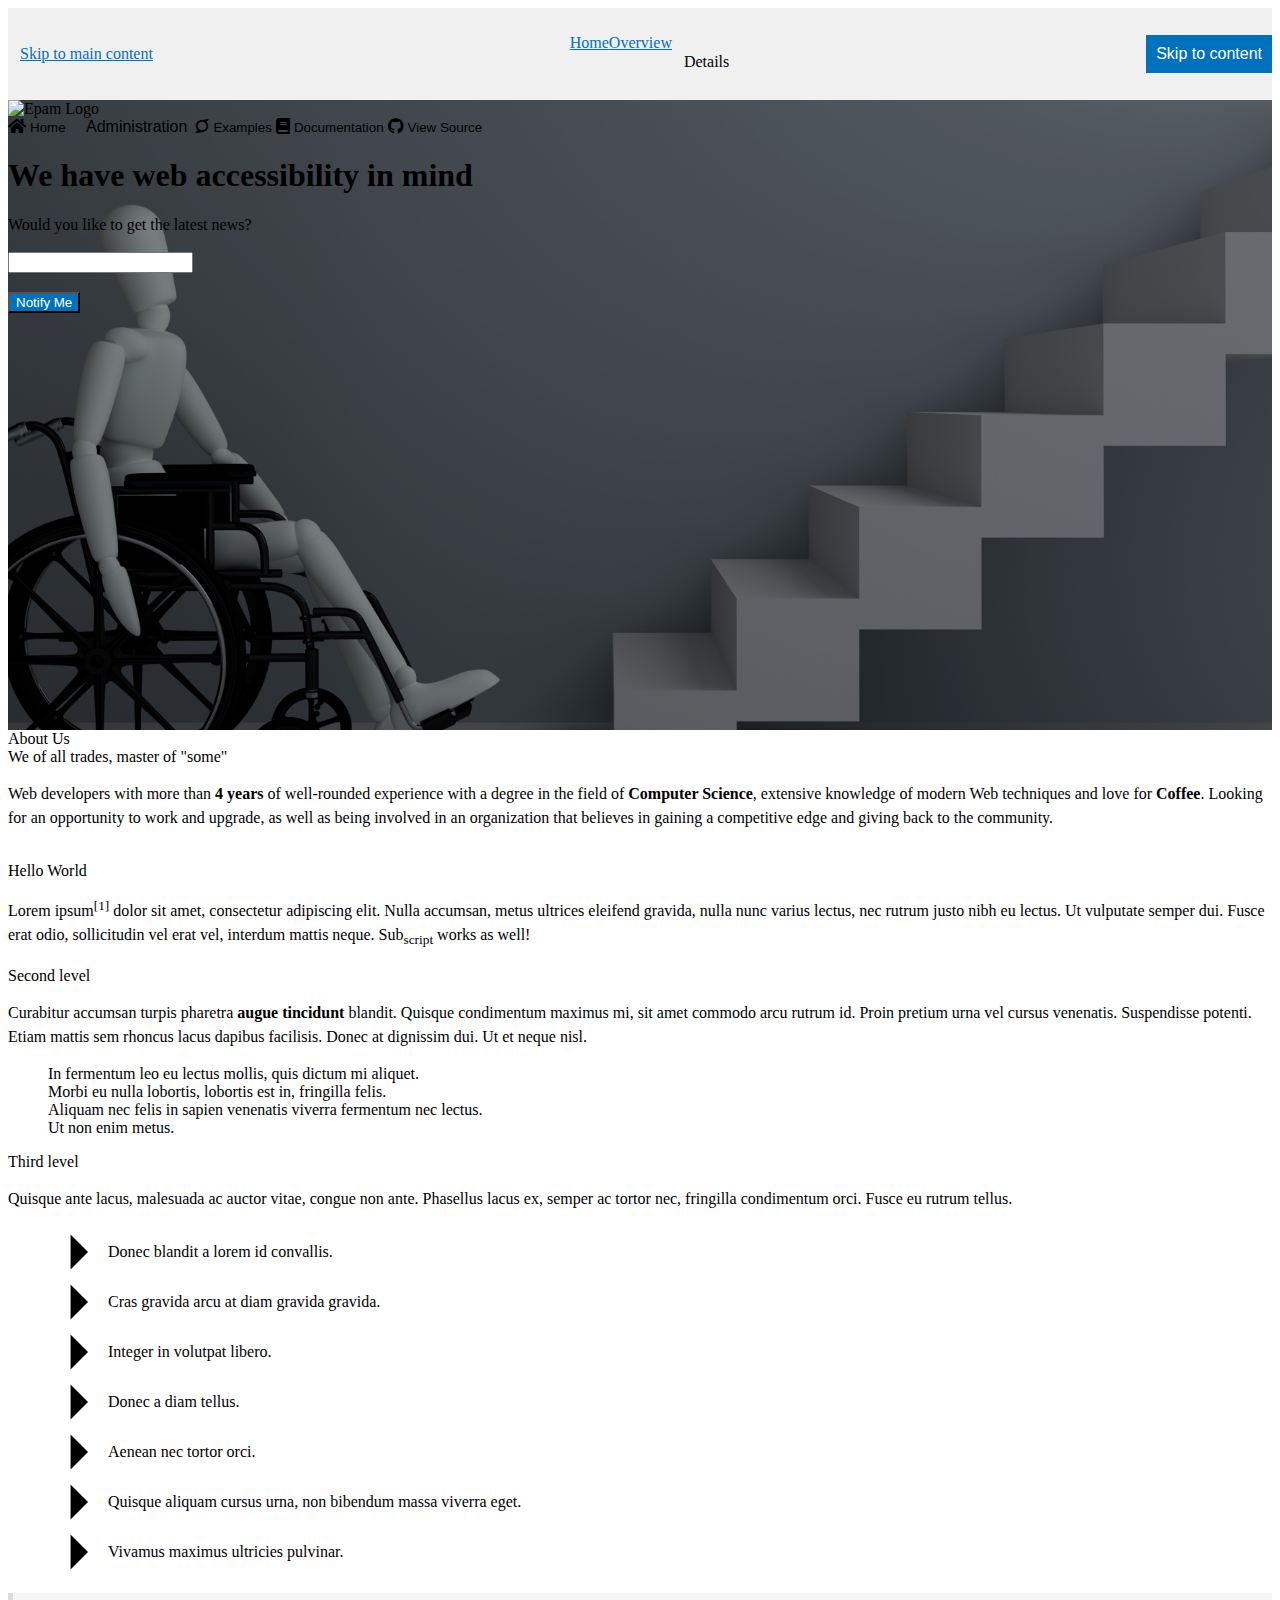
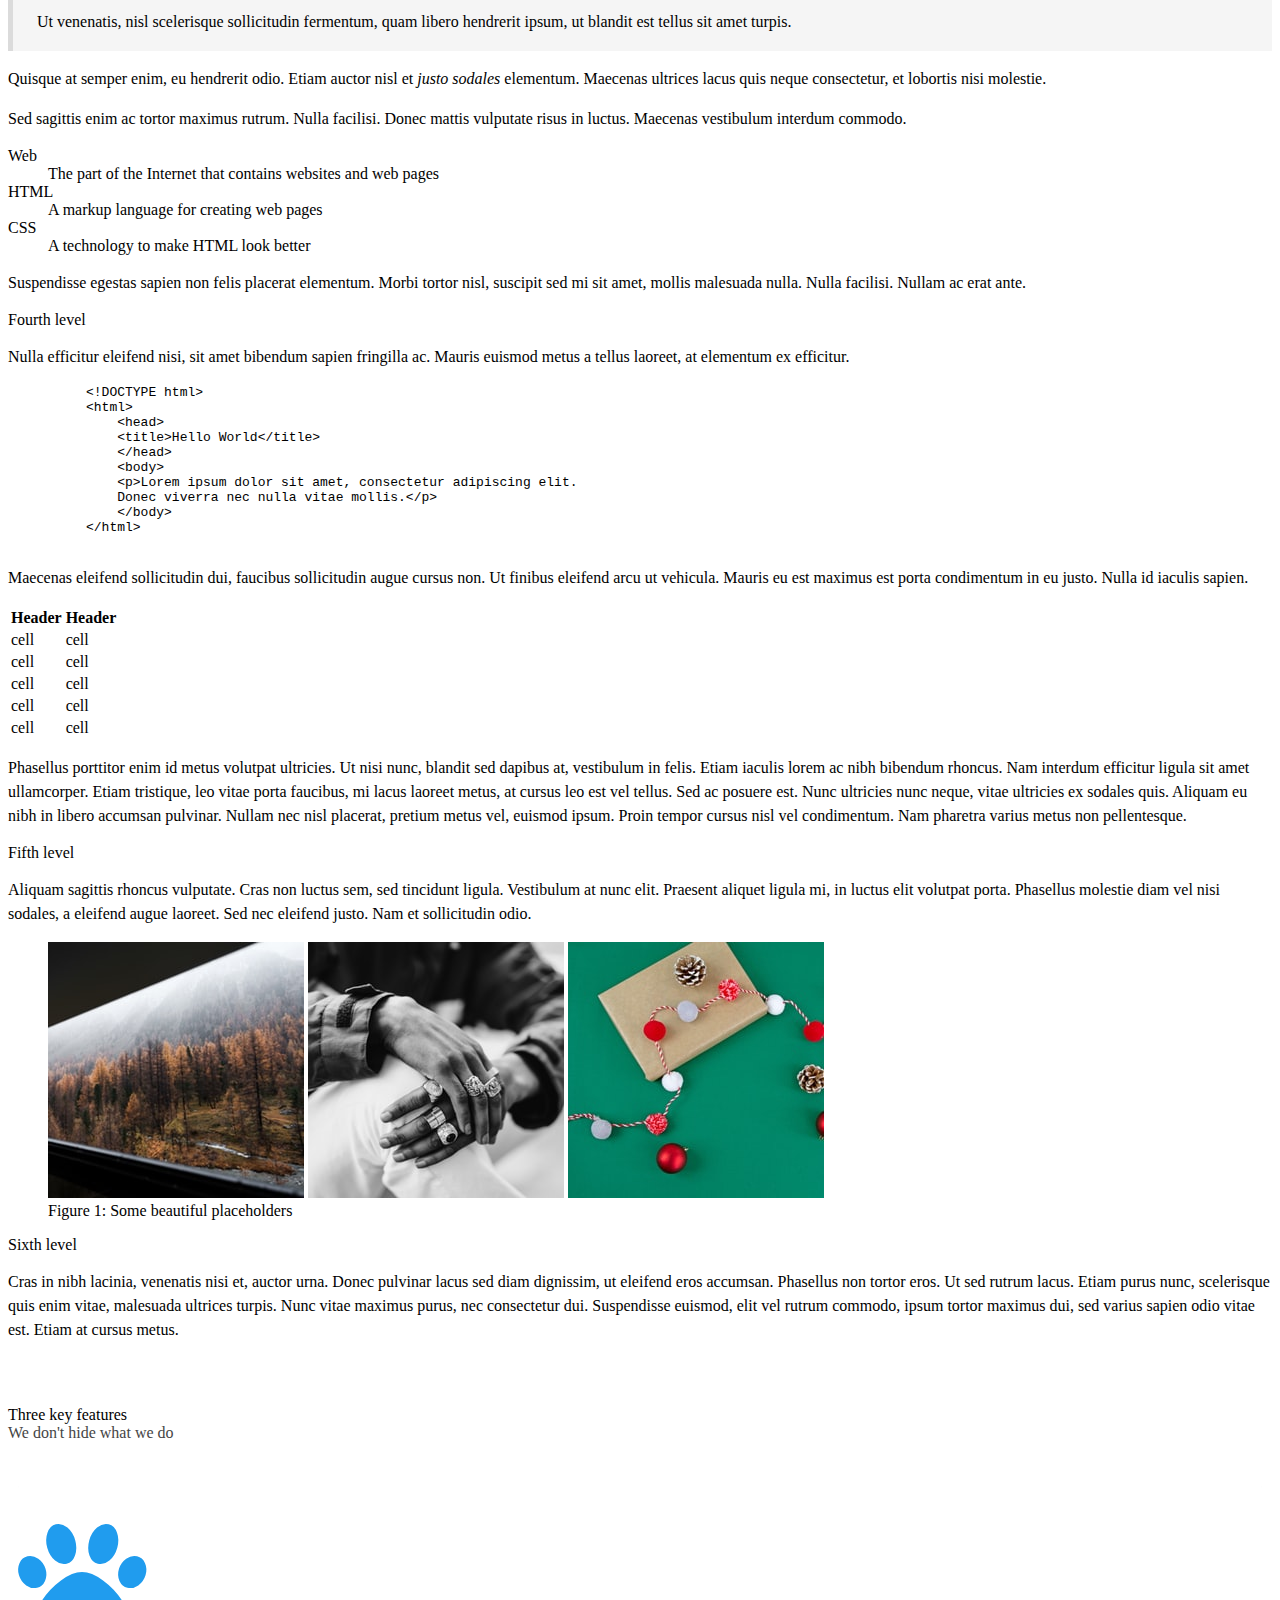
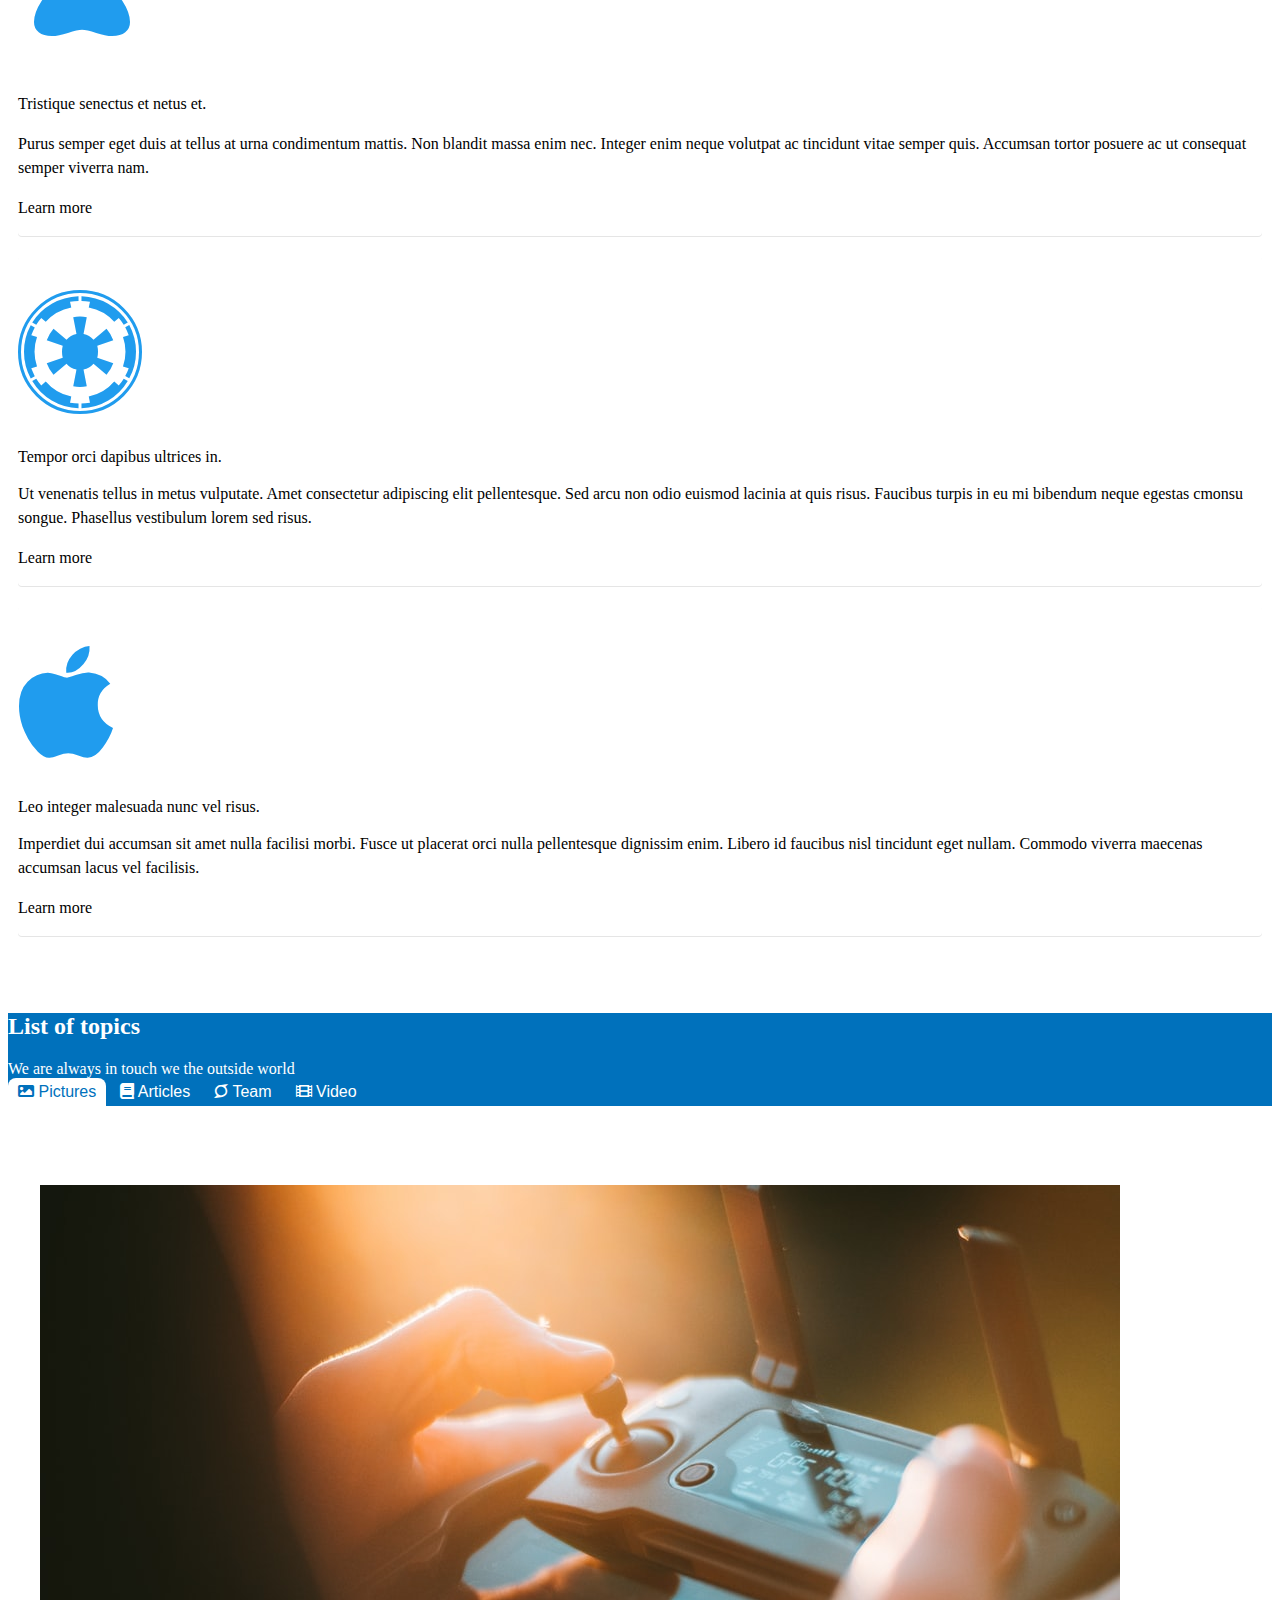
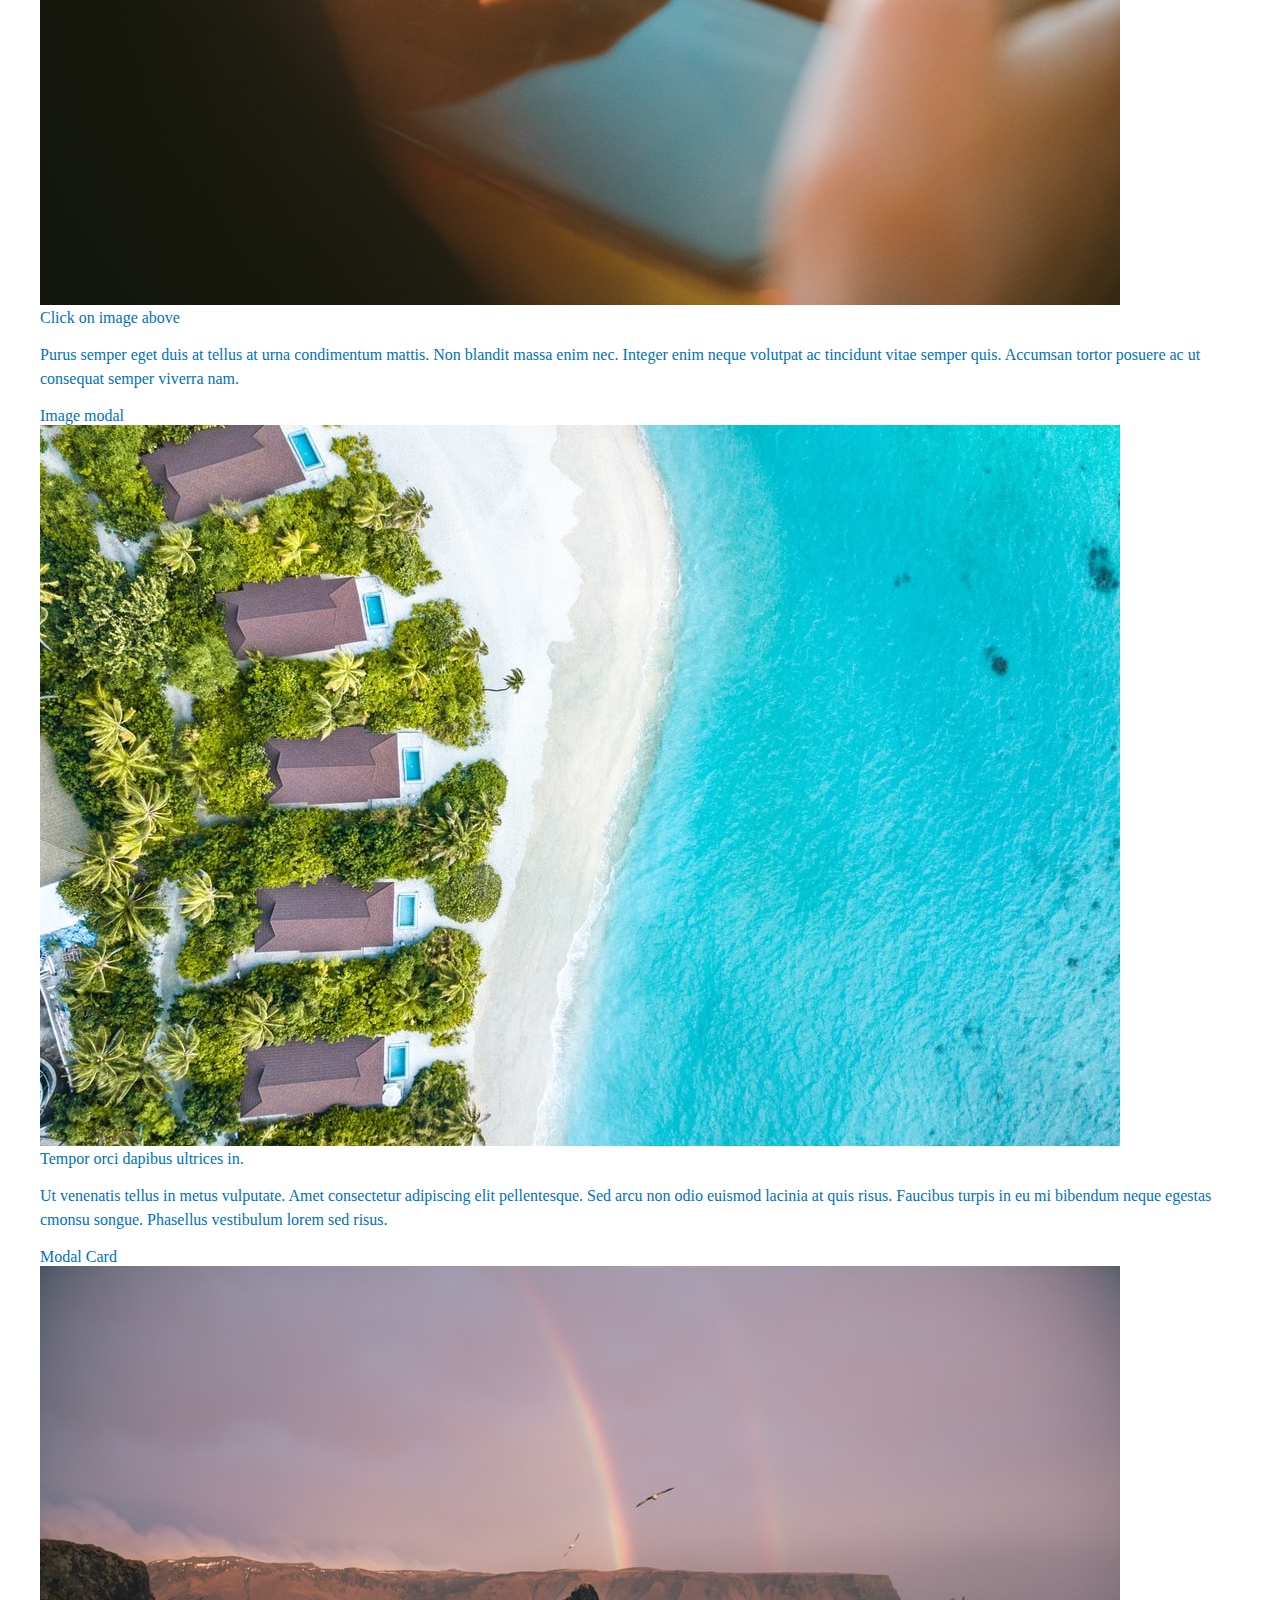
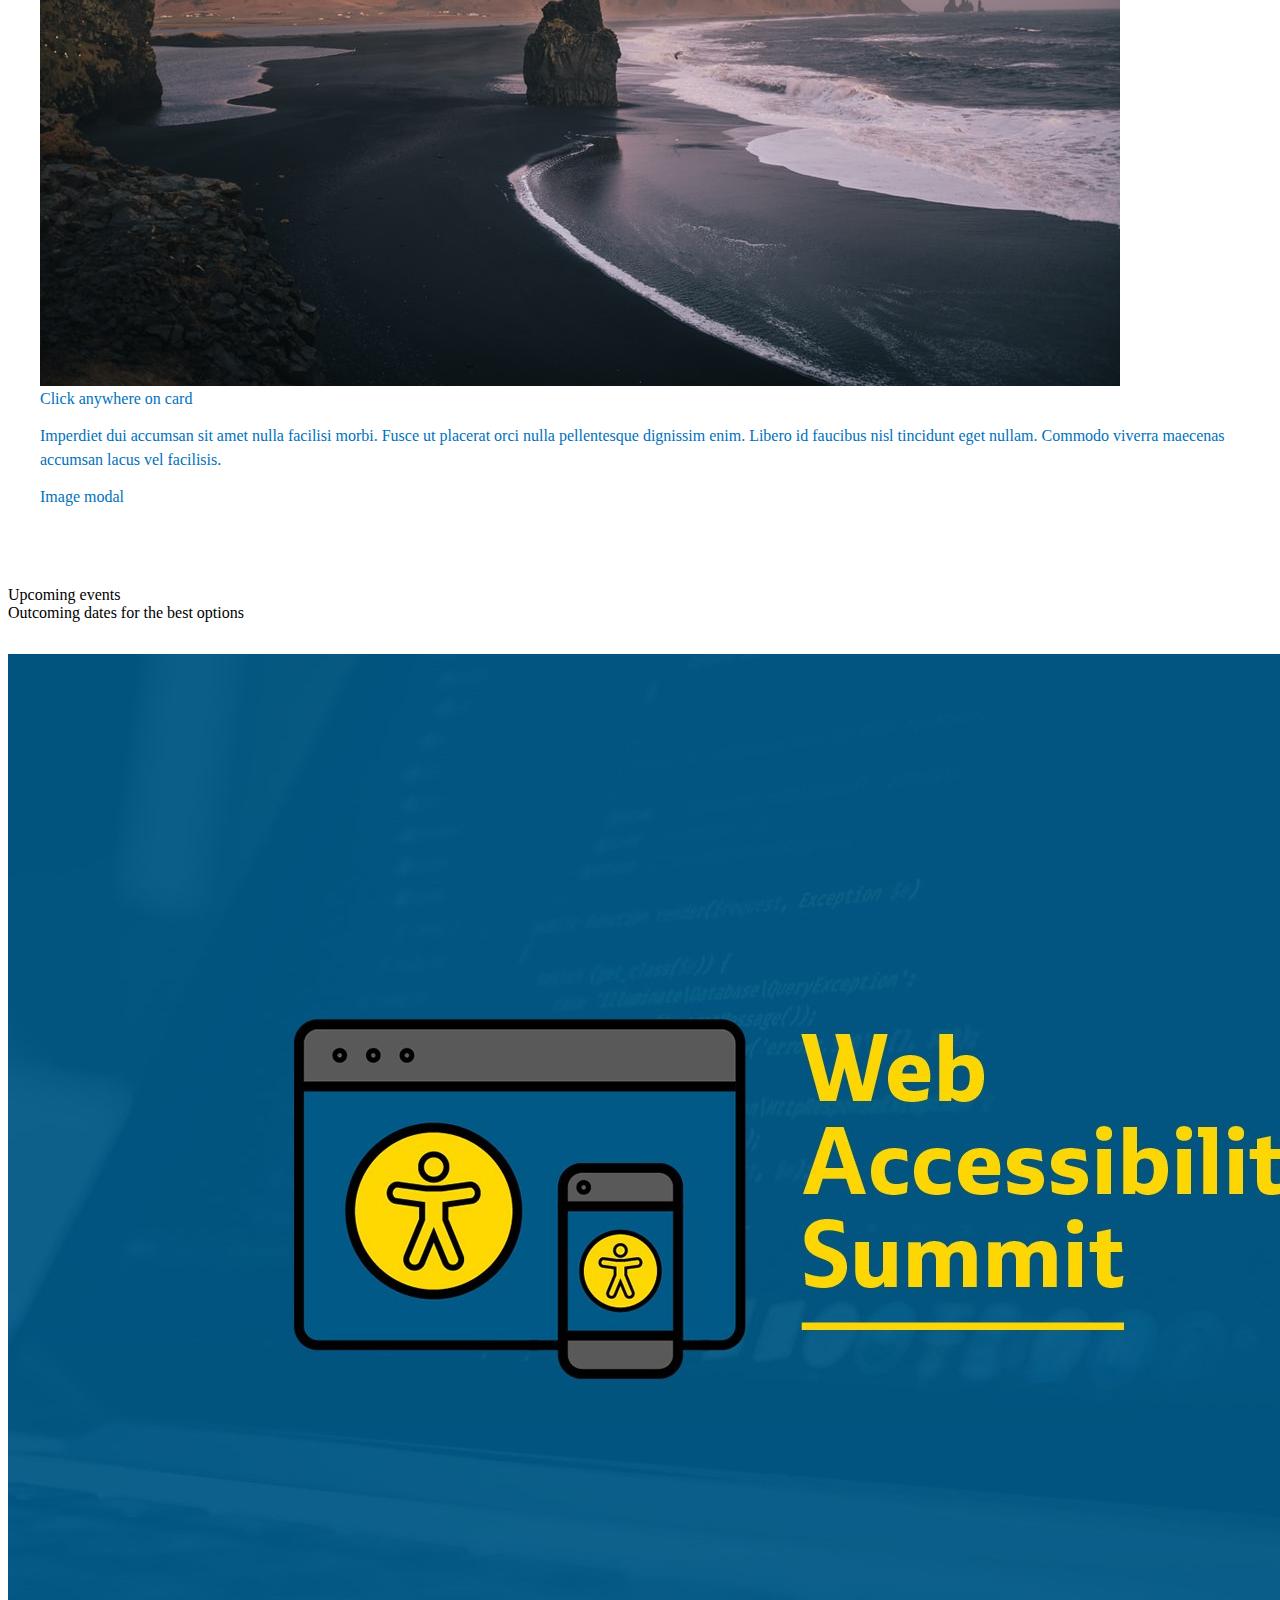
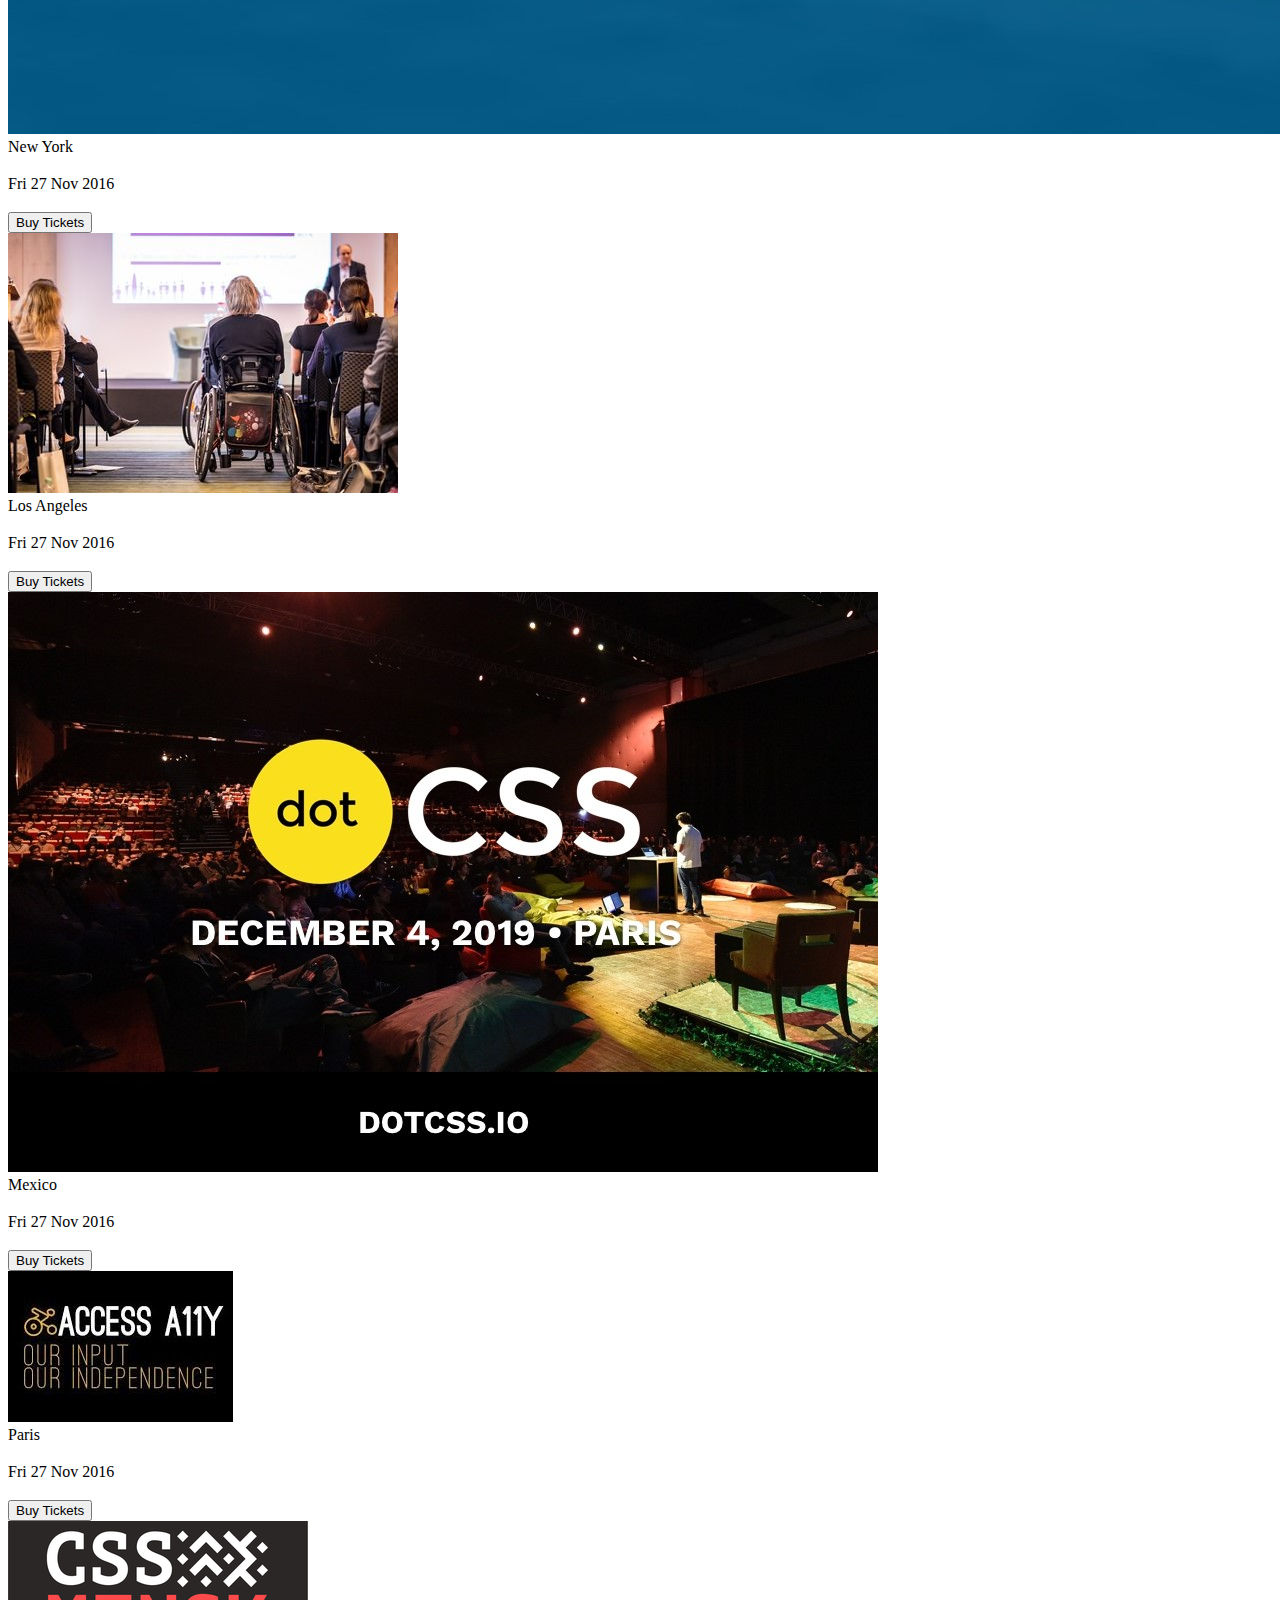
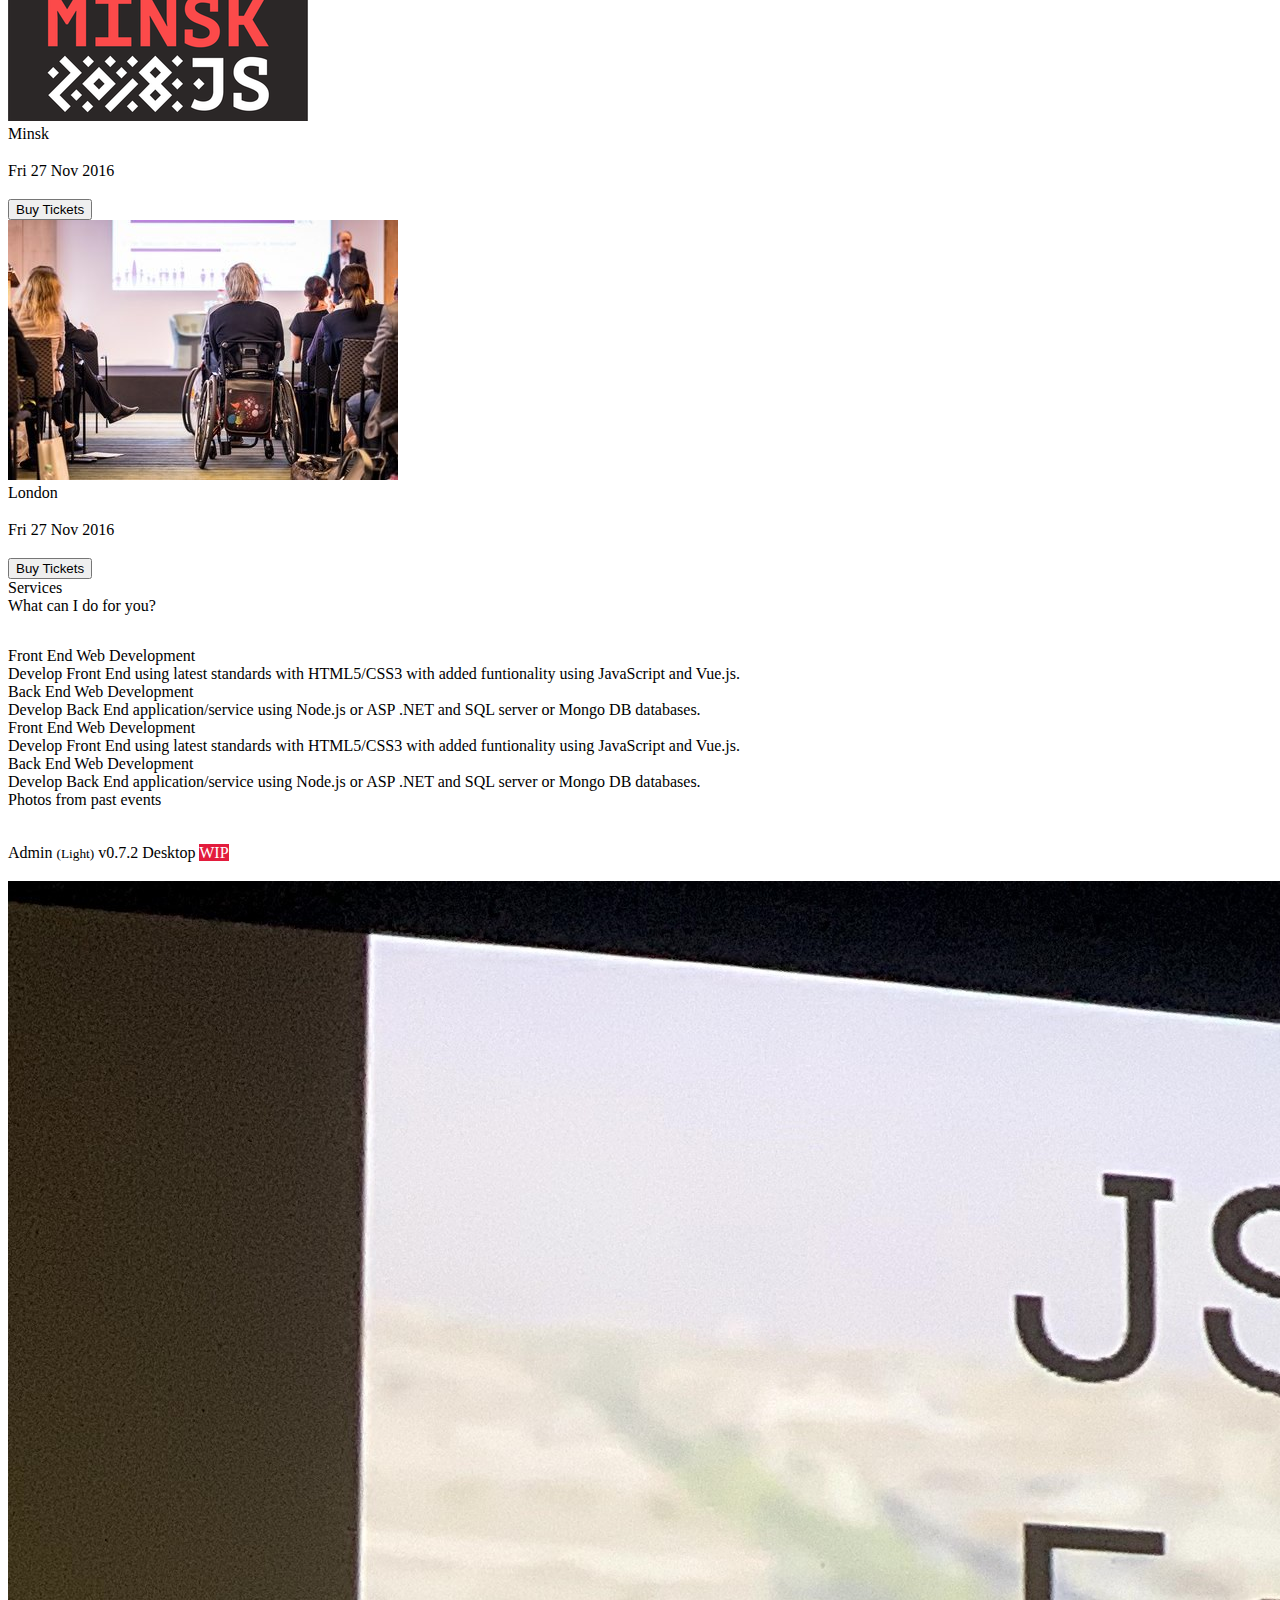
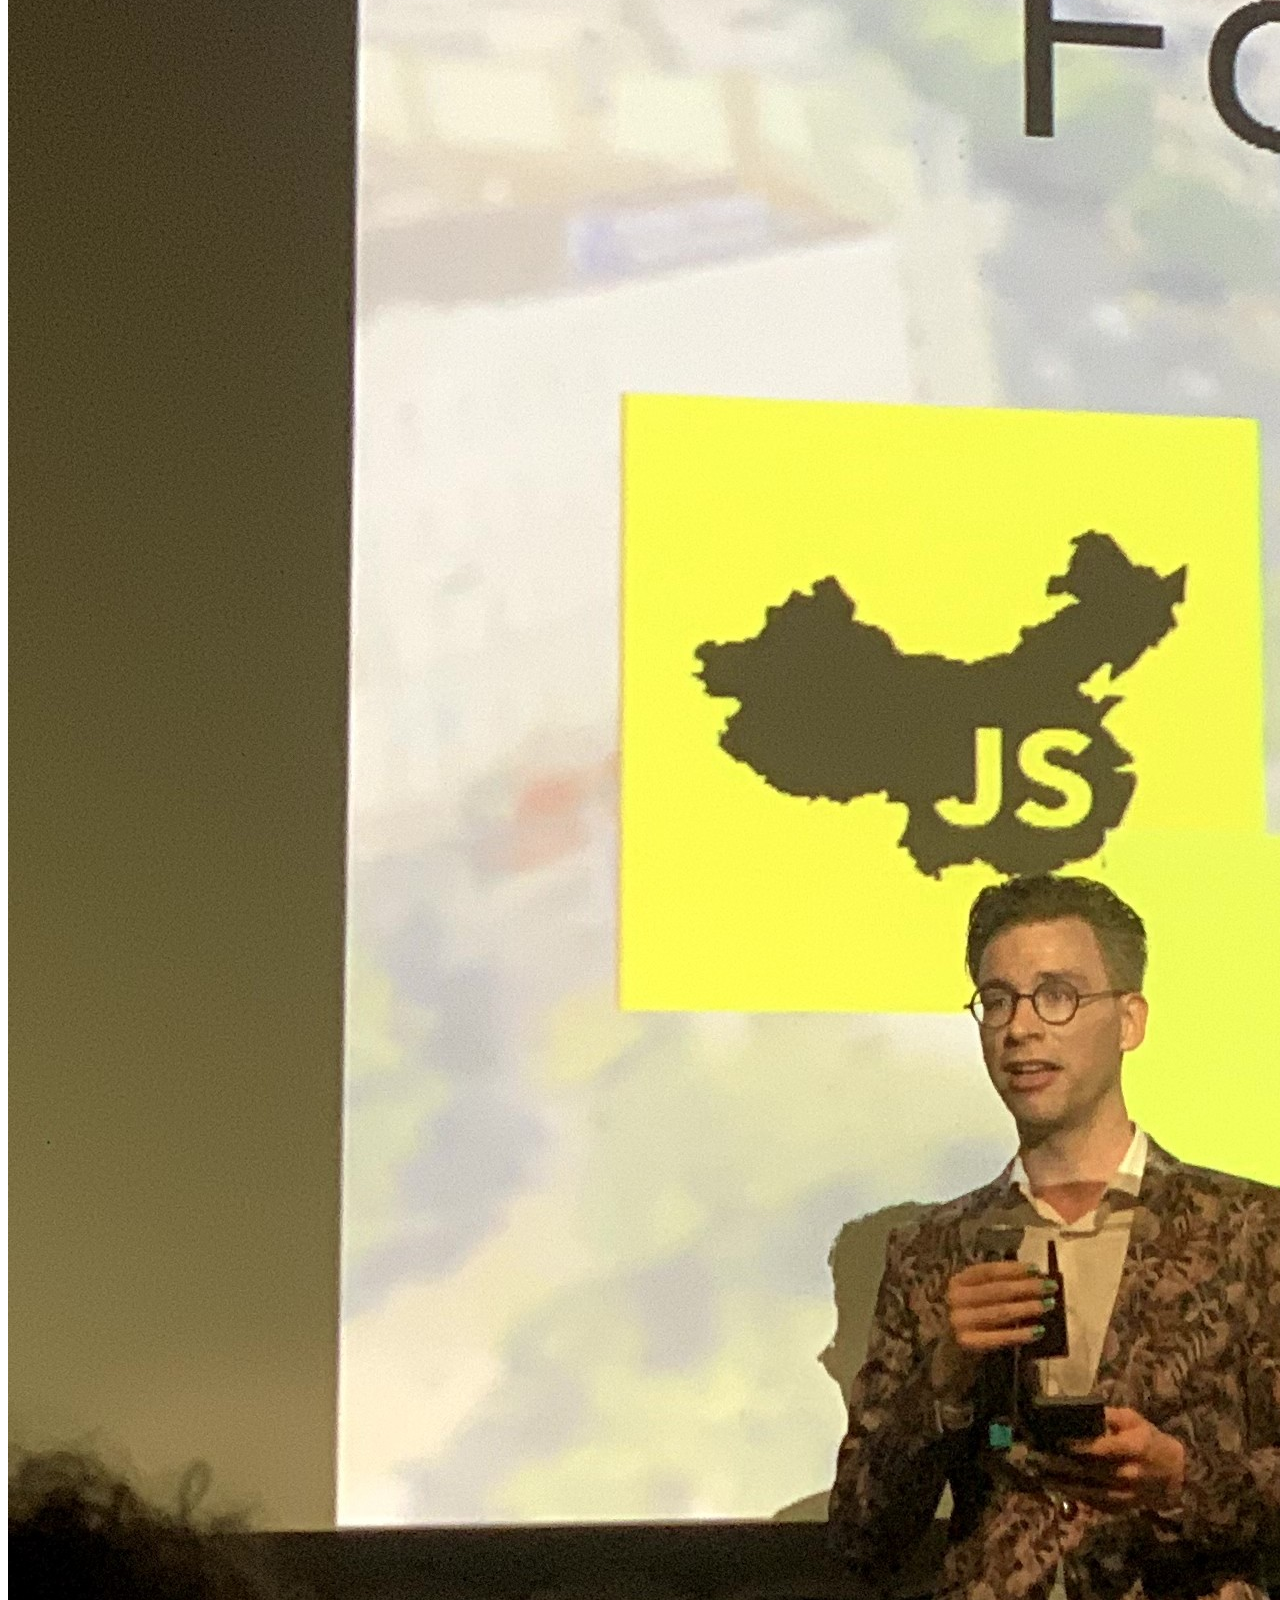
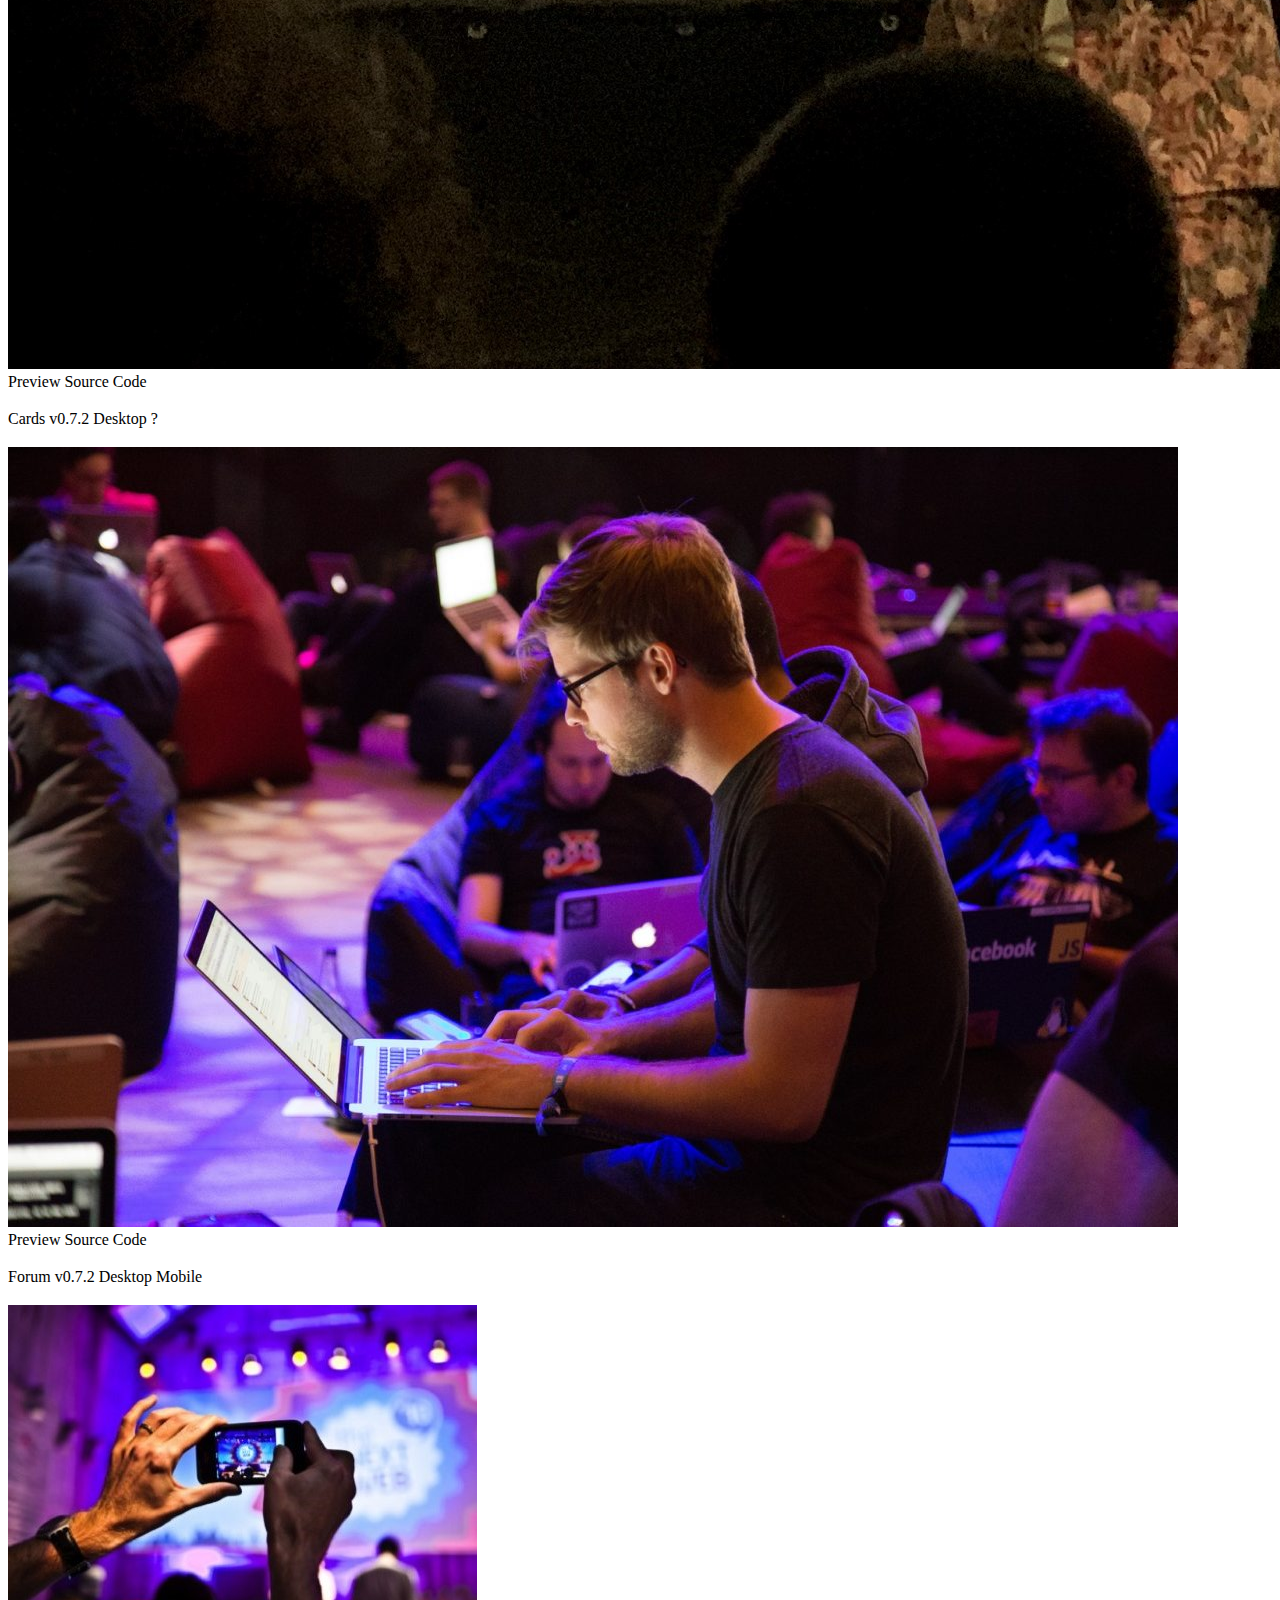
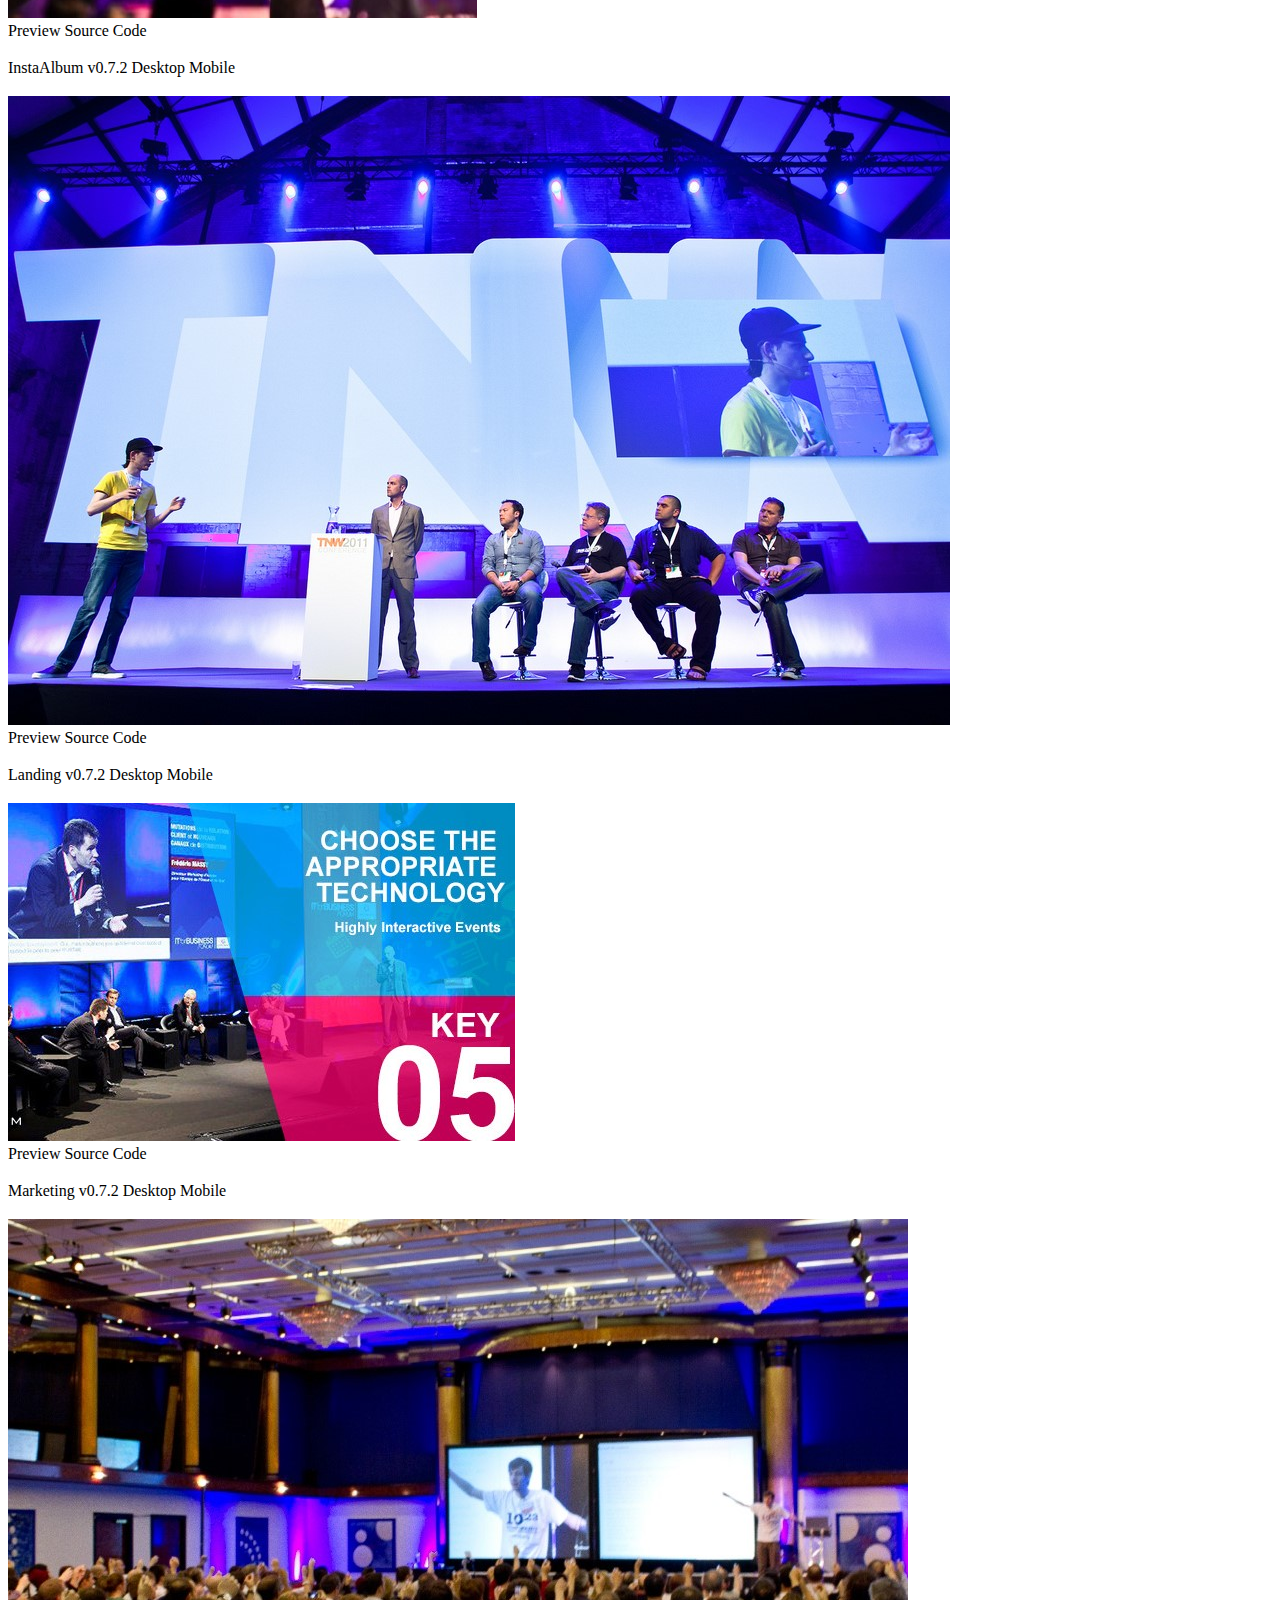
==== commit d07f90ba: "code updated" ====
--- a/HomeTask4_JS/index.html
+++ b/HomeTask4_JS/index.html
@@ -64,7 +64,7 @@
                   <span class="icon" aria-hidden="true">
                     <i class="fa fa-home"></i>
                   </span>
-                  <span>Home</span>
+                  <button class="mainNav">Home</button>
                 </a>
               </span>
               <span class="navbar-item">
@@ -72,19 +72,20 @@
                   <span class="icon" aria-hidden="true">
                     <i class="fa-solid fa-superpowers"></i>
                   </span>
-                  <span class="dropbtn" onclick="adminBtnClick()" id="adminbutton" aria-haspopup="true"
-                    aria-controls="adminDropdown"
-                    style="background-color: transparent; color: inherit; padding: 0px;">Administration</span>
+                  <button class="dropbtn mainNav" onclick="adminBtnClick()" id="adminbutton" aria-haspopup="true"
+                    aria-controls="adminDropdown">Administration</button>
                 </a>
               </span>
               <div class="dropdown" id="adminMenu">
                 <ul class="dropdown-content" id="adminDropdown" role="menu" aria-labelledby="adminbutton">
-                  <li role="none"><a role="menuitem">Administration</a></li>
-                  <li role="none"><a role="menuitem">Team Settings</a></li>
-                  <li role="none"><a role="menuitem">Manage Your Team</a></li>
-                  <li role="none"><a role="menuitem">Invitations</a></li>
-                  <li role="none"><a role="separator" style="padding: 0px;"><hr style="margin: 0px; background-color: #c7c6c6; height: 1px;"/></a></li>
-                  <li role="none"><a role="menuitem">Authentication</a></li>
+                  <li role="none"><a role="menuitem" href="">Administration</a></li>
+                  <li role="none"><a role="menuitem" href="">Team Settings</a></li>
+                  <li role="none"><a role="menuitem" href="">Manage Your Team</a></li>
+                  <li role="none"><a role="menuitem" href="">Invitations</a></li>
+                  <li role="none"><a role="separator" style="padding: 0px;">
+                      <hr style="margin: 0px; background-color: #c7c6c6; height: 1px;" />
+                    </a></li>
+                  <li role="none"><a role="menuitem" href="">Authentication</a></li>
                 </ul>
               </div>
               <span class="navbar-item">
@@ -92,7 +93,7 @@
                   <span class="icon" aria-hidden="true">
                     <i class="fab fa-superpowers"></i>
                   </span>
-                  <span>Examples</span>
+                  <button class="mainNav">Examples</button>
                 </a>
               </span>
               <span class="navbar-item">
@@ -100,7 +101,7 @@
                   <span class="icon" aria-hidden="true">
                     <i class="fa fa-book"></i>
                   </span>
-                  <span>Documentation</span>
+                  <button class="mainNav">Documentation</button>
                 </a>
               </span>
               <span class="navbar-item">
@@ -108,7 +109,7 @@
                   <span class="icon" aria-hidden="true">
                     <i class="fab fa-github"></i>
                   </span>
-                  <span>View Source</span>
+                  <button class="mainNav">View Source</button>
                 </a>
               </span>
             </div>
@@ -331,61 +332,47 @@
   <section class="hero is-info infoBackground" id="topicsList" aria-label="List of topics">
     <div class="hero-body">
       <div class="container">
-        <div class="title" role="heading" aria-level="1">List of topics</div>
-        <div class="subtitle brightColor" role="heading" aria-level="2">We are always in touch we the outside world
-        </div>
-      </div>
-    </div>
-    <div class="tabs is-boxed is-centered main-menu" id="nav">
-      <ul role="tablist" aria-label="Topics Tabs">
-        <li data-target="pane-1" id="tab-1" class="is-active" role="tab" aria-selected="true" aria-controls="panel-1"
-          tabindex="0">
-          <a>
-            <span class="icon is-small" aria-hidden="true"><i class="fa fa-image"></i></span>
-            <span>Pictures</span>
-          </a>
-        </li>
-        <li data-target="pane-2" id="tab-2" role="tab" aria-selected="false" aria-controls="panel-2" tabindex="-1">
-          <a>
-            <span class="icon is-small" aria-hidden="true"><i class="fa fa-book"></i></span>
-            <span>Articles</span>
-          </a>
-        </li>
-        <li data-target="pane-3" id="tab-3" role="tab" aria-selected="false" aria-controls="panel-3" tabindex="-1">
-          <a>
-            <span class="icon is-small" aria-hidden="true"><i class="fab fa-superpowers"></i></span>
-            <span>Team</span>
-          </a>
-        </li>
-        <li data-target="pane-4" id="tab-4" role="tab" aria-selected="false" aria-controls="panel-4" tabindex="-1">
-          <a>
-            <span class="icon is-small" aria-hidden="true"><i class="fa fa-film"></i></span>
-            <span>Video</span>
-          </a>
-        </li>
-      </ul>
+        <h2 class="title">List of topics</h2>
+        <div class="subtitle"style="color:white;">We are always in touch we the outside world</div>
+      </div>
+    </div>
+    <div role="tablist" aria-label="Topics" id="nav" class="tabs is-boxed is-centered main-menu" style="justify-content:center;">
+      <button data-target="pane-1" id="tab-1" class="is-active" aria-selected="true" role="tab" aria-controls="pane-1">
+        <span aria-hidden="true" class="icon is-small"><i class="fa fa-image"></i></span>
+        <span>Pictures</span>
+      </button>
+      <button data-target="pane-2" id="tab-2" aria-selected="false" role="tab" tabindex="-1" aria-controls="pane-2">
+        <span aria-hidden="true" class="icon is-small"><i class="fa fa-book"></i></span>
+        <span>Articles</span>
+      </button>
+      <button data-target="pane-3" id="tab-3" aria-selected="false" role="tab" tabindex="-1" aria-controls="pane-3">
+        <span aria-hidden="true" class="icon is-small"><i class="fab fa-superpowers"></i></span>
+        <span>Team</span>
+      </button>
+      <button data-target="pane-4" id="tab-4" aria-selected="false" role="tab" tabindex="-1" aria-controls="pane-4">
+        <span aria-hidden="true" class="icon is-small"><i class="fa fa-film"></i></span>
+        <span>Video</span>
+      </button>
     </div>
   </section>
-
   <section class="tab-content container">
-    <div class="tab-pane is-active" id="pane-1" class="level" role="tabpanel" tabindex="0" aria-labelledby="tab-1">
+    <div class="tab-pane is-active" id="pane-1" class="level" aria-labelledby="tab-1" role="tabpanel" tabindex="0">
       <div class="container">
         <div class="columns features">
           <div class="column is-4">
             <div class="card">
               <div class="card-image">
                 <div class="image is-4by3">
-                  <img src="./img/tab-1.jpg" class="modal-button" data-target="modal-image1" alt="Find location">
+                  <img src="./img/tab-1.jpg" alt="controler" class="modal-button" data-target="modal-image1">
                 </div>
               </div>
               <div class="card-content">
                 <div class="content">
                   <div>Click on image above</div>
-                  <p lang="la">Purus semper eget duis at tellus at urna condimentum mattis. Non blandit massa enim nec.
-                    Integer enim neque volutpat ac tincidunt vitae semper quis. Accumsan tortor posuere ac ut consequat
-                    semper viverra nam.</p>
-                  <button class="button modal-button infoBackground" data-target="modal-image1"
-                    aria-haspopup="true">Image modal</button>
+                  <p>Purus semper eget duis at tellus at urna condimentum mattis. Non blandit massa enim nec. Integer
+                    enim neque volutpat ac tincidunt vitae semper quis. Accumsan tortor posuere ac ut consequat semper
+                    viverra nam.</p>
+                  <span class="button is-link modal-button" data-target="modal-image1">Image modal</span>
                 </div>
               </div>
             </div>
@@ -394,18 +381,17 @@
             <div class="card">
               <div class="card-image">
                 <div class="image is-4by3">
-                  <img src="./img/tab-2.jpg" alt="Beach at day">
+                  <img src="./img/tab-2.jpg" alt="island">
                 </div>
               </div>
               <div class="card-content">
                 <div class="content">
-                  <div lang="la">Tempor orci dapibus ultrices in.</div>
-                  <p lang="la">Ut venenatis tellus in metus vulputate. Amet consectetur adipiscing elit pellentesque.
-                    Sed arcu non odio euismod lacinia at quis risus. Faucibus turpis in eu mi bibendum neque egestas
-                    cmonsu songue. Phasellus vestibulum lorem
+                  <div>Tempor orci dapibus ultrices in.</div>
+                  <p>Ut venenatis tellus in metus vulputate. Amet consectetur adipiscing elit pellentesque. Sed arcu non
+                    odio euismod lacinia at quis risus. Faucibus turpis in eu mi bibendum neque egestas cmonsu songue.
+                    Phasellus vestibulum lorem
                     sed risus.</p>
-                  <button class="button modal-button infoBackground" data-target="modal-card" aria-haspopup="true">Modal
-                    Card</button>
+                  <span class="button is-link modal-button" data-target="modal-card">Modal Card</span>
                 </div>
               </div>
             </div>
@@ -414,26 +400,24 @@
             <div class="card">
               <div class="card-image">
                 <div class="image is-4by3">
-                  <img src="./img/tab-3.jpg" class="modal-button" data-target="modal-image2" alt="Beach at night">
+                  <img src="./img/tab-3.jpg" class="modal-button" data-target="modal-image2" alt="sea beach rainbow">
                 </div>
               </div>
               <div class="card-content">
                 <div class="content">
                   <div>Click anywhere on card</div>
-                  <p lang="la">Imperdiet dui accumsan sit amet nulla facilisi morbi. Fusce ut placerat orci nulla
-                    pellentesque dignissim enim. Libero id faucibus nisl tincidunt eget nullam. Commodo viverra maecenas
-                    accumsan lacus vel facilisis.</p>
-                  <button class="button modal-button infoBackground" data-target="modal-image2"
-                    aria-haspopup="true">Image modal</button>
-                </div>
-              </div>
-            </div>
-          </div>
-        </div>
-      </div>
-    </div>
-
-    <div class="tab-pane" id="pane-2" role="tabpanel" tabindex="0" aria-labelledby="tab-2" hidden>
+                  <p>Imperdiet dui accumsan sit amet nulla facilisi morbi. Fusce ut placerat orci nulla pellentesque
+                    dignissim enim. Libero id faucibus nisl tincidunt eget nullam. Commodo viverra maecenas accumsan
+                    lacus vel facilisis.</p>
+                  <span class="button is-link modal-button" data-target="modal-image2">Image modal</span>
+                </div>
+              </div>
+            </div>
+          </div>
+        </div>
+      </div>
+    </div>
+    <div class="tab-pane" id="pane-2" role="tabpanel" aria-labelledby="tab-2" tabindex="0" hidden>
       <div class="columns is-centered">
         <div class="column is-three-quarters">
           <div class="title has-text-centered">Must Read!</div>
@@ -462,8 +446,7 @@
         </div>
       </div>
     </div>
-
-    <div class="tab-pane" id="pane-3" role="tabpanel" tabindex="0" aria-labelledby="tab-3" hidden>
+    <div class="tab-pane" id="pane-3" aria-labelledby="tab-3" role="tabpanel" tabindex="0" hidden>
       <div class="columns medias">
         <div class="column">
           <div class="media">
@@ -472,8 +455,8 @@
             </div>
             <div class="media-content">
               <div class="content">
-                <p lang="la">
-                  <a><b>Dominic Ipsum</b></a>
+                <p>
+                  <a href="/"><b>Dominic Ipsum</b></a>
                   <br> Lorem ipsum dolor sit amet, consectetur adipiscing elit. Aenean efficitur sit amet massa
                   fringilla egestas. Nullam condimentum luctus turpis.
                 </p>
@@ -486,8 +469,8 @@
             </div>
             <div class="media-content">
               <div class="content">
-                <p lang="la">
-                  <a><b>Cassie Ipsum</b></a>
+                <p>
+                  <a href="/"><b>Cassie Ipsum</b></a>
                   <br> Lorem ipsum dolor sit amet, consectetur adipiscing elit. Aenean efficitur sit amet massa
                   fringilla egestas. Nullam condimentum luctus turpis.
                 </p>
@@ -502,8 +485,8 @@
             </div>
             <div class="media-content">
               <div class="content">
-                <p lang="la">
-                  <a><b>Avery Ipsum</b></a>
+                <p>
+                  <a href="/"><b>Avery Ipsum</b></a>
                   <br> Lorem ipsum dolor sit amet, consectetur adipiscing elit. Aenean efficitur sit amet massa
                   fringilla egestas. Nullam condimentum luctus turpis.
                 </p>
@@ -516,8 +499,8 @@
             </div>
             <div class="media-content">
               <div class="content">
-                <p lang="la">
-                  <a><b>io Ipsum</b></a>
+                <p>
+                  <a href="/"><b>io Ipsum</b></a>
                   <br> Lorem ipsum dolor sit amet, consectetur adipiscing elit. Aenean efficitur sit amet massa
                   fringilla egestas. Nullam condimentum luctus turpis.
                 </p>
@@ -527,8 +510,7 @@
         </div>
       </div>
     </div>
-
-    <div class="tab-pane" id="pane-4" role="tabpanel" tabindex="0" aria-labelledby="tab-4" hidden>
+    <div class="tab-pane" id="pane-4" aria-labelledby="tab-4" role="tabpanel" tabindex="0" hidden>
       <div class="columns is-centered">
         <div class="column is-three-quarters">
           <div class="title has-text-centered">Inspired video</div>
@@ -1337,6 +1319,7 @@
       </div>
 
       <script src="https://unpkg.com/bulma-modal-fx/dist/js/modal-fx.min.js"></script>
+      <script src="https://ajax.googleapis.com/ajax/libs/jquery/3.6.0/jquery.min.js"></script>
       <script async src="js/custom.js"></script>
 </body>
 
--- a/HomeTask4_JS/css/styles.css
+++ b/HomeTask4_JS/css/styles.css
@@ -20,6 +20,9 @@
 }
 .is-active {
   display: initial;
+  background: white !important;
+  color: #0071bc !important;
+  border-radius: 8px 8px 0px 0px;
 }
 
 .cent {
@@ -335,4 +338,19 @@
 #adminMenu {
   top:4rem;
   left:-10rem;
+}
+
+.mainNav {
+  background-color: transparent; 
+  color: inherit; 
+  padding: 0px;
+  border: none;
+}
+
+#nav button {
+  color: white;
+  border: none;
+  font-size: 1rem;
+  background: #0071bc;
+  padding: 5px 10px;
 }